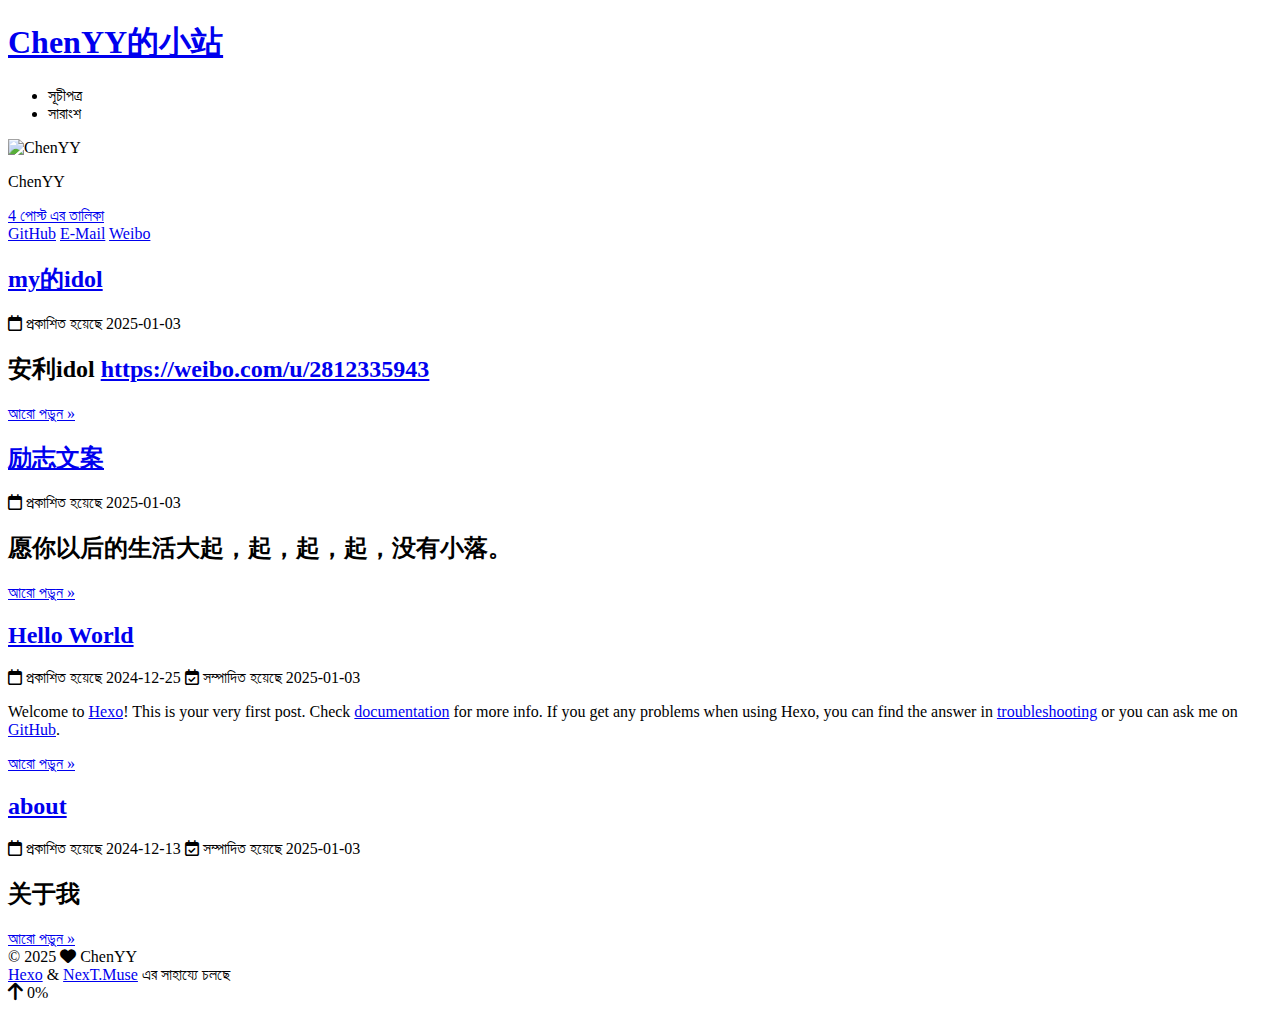
==== index.html @ f6381405 "Site updated: 2025-01-03 18:19:26" ====
<!DOCTYPE html>
<html lang="zh-Hans">
<head>
  <meta charset="UTF-8">
<meta name="viewport" content="width=device-width">
<meta name="theme-color" content="#222"><meta name="generator" content="Hexo 7.3.0">

  <link rel="apple-touch-icon" sizes="180x180" href="/yuan.github.io/images/apple-touch-icon-next.png">
  <link rel="icon" type="image/png" sizes="32x32" href="/yuan.github.io/images/favicon-32x32-next.png">
  <link rel="icon" type="image/png" sizes="16x16" href="/yuan.github.io/images/favicon-16x16-next.png">
  <link rel="mask-icon" href="/yuan.github.io/images/logo.svg" color="#222">

<link rel="stylesheet" href="/yuan.github.io/css/main.css">



<link rel="stylesheet" href="https://cdnjs.cloudflare.com/ajax/libs/font-awesome/6.7.2/css/all.min.css" integrity="sha256-dABdfBfUoC8vJUBOwGVdm8L9qlMWaHTIfXt+7GnZCIo=" crossorigin="anonymous">
  <link rel="stylesheet" href="https://cdnjs.cloudflare.com/ajax/libs/animate.css/3.1.1/animate.min.css" integrity="sha256-PR7ttpcvz8qrF57fur/yAx1qXMFJeJFiA6pSzWi0OIE=" crossorigin="anonymous">

<script class="next-config" data-name="main" type="application/json">{"hostname":"chenyy09.github.io","root":"/yuan.github.io/","images":"/yuan.github.io/images","scheme":"Muse","darkmode":false,"version":"8.22.0","exturl":false,"sidebar":{"position":"left","width_expanded":320,"width_dual_column":240,"display":"post","padding":18,"offset":12},"hljswrap":true,"copycode":{"enable":false,"style":null},"fold":{"enable":false,"height":500},"bookmark":{"enable":false,"color":"#222","save":"auto"},"mediumzoom":false,"lazyload":false,"pangu":false,"comments":{"style":"tabs","active":null,"storage":true,"lazyload":false,"nav":null},"stickytabs":false,"motion":{"enable":true,"async":false,"duration":200,"transition":{"menu_item":"fadeInDown","post_block":"fadeIn","post_header":"fadeInDown","post_body":"fadeInDown","coll_header":"fadeInLeft","sidebar":"fadeInUp"}},"i18n":{"placeholder":"সার্চ করা হচ্ছে...","empty":"আমরা উক্ত অনুসন্ধানের জন্য কোন ফলাফল খুঁজে পাইনি: ${query}","hits_time":"${hits} টি ফলাফল ${time} মিলিসেকেন্ড এ পাওয়া গেছে","hits":"${hits} টি ফলাফল পাওয়া গেছে"}}</script><script src="/yuan.github.io/js/config.js"></script>

    <meta property="og:type" content="website">
<meta property="og:title" content="ChenYY的小站">
<meta property="og:url" content="https://chenyy09.github.io/yuan.github.io/index.html">
<meta property="og:site_name" content="ChenYY的小站">
<meta property="og:locale">
<meta property="article:author" content="ChenYY">
<meta name="twitter:card" content="summary">


<link rel="canonical" href="https://chenyy09.github.io/yuan.github.io/">


<script class="next-config" data-name="page" type="application/json">{"sidebar":"","isHome":true,"isPost":false,"lang":"zh-Hans","comments":"","permalink":"","path":"index.html","title":""}</script>

<script class="next-config" data-name="calendar" type="application/json">""</script>
<title>ChenYY的小站</title>
  








  <noscript>
    <link rel="stylesheet" href="/yuan.github.io/css/noscript.css">
  </noscript>
</head>

<body itemscope itemtype="http://schema.org/WebPage" class="use-motion">
  <div class="headband"></div>

  <main class="main">
    <div class="column">
      <header class="header" itemscope itemtype="http://schema.org/WPHeader"><div class="site-brand-container">
  <div class="site-nav-toggle">
    <div class="toggle" aria-label="নেভিগেশন বারের দৃশ্যমানতা টগল করুন" role="button">
    </div>
  </div>

  <div class="site-meta">

    <a href="/yuan.github.io/" class="brand" rel="start">
      <i class="logo-line"></i>
      <h1 class="site-title">ChenYY的小站</h1>
      <i class="logo-line"></i>
    </a>
  </div>

  <div class="site-nav-right">
    <div class="toggle popup-trigger" aria-label="সার্চ" role="button">
    </div>
  </div>
</div>







</header>
        
  
  <aside class="sidebar">

    <div class="sidebar-inner sidebar-overview-active">
      <ul class="sidebar-nav">
        <li class="sidebar-nav-toc">
          সূচীপত্র
        </li>
        <li class="sidebar-nav-overview">
          সারাংশ
        </li>
      </ul>

      <div class="sidebar-panel-container">
        <!--noindex-->
        <div class="post-toc-wrap sidebar-panel">
        </div>
        <!--/noindex-->

        <div class="site-overview-wrap sidebar-panel">
          <div class="site-author animated" itemprop="author" itemscope itemtype="http://schema.org/Person">
    <img class="site-author-image" itemprop="image" alt="ChenYY"
      src="https://ts1.cn.mm.bing.net/th/id/R-C.2548968772ffd3b7709c6357e5995160?rik=UJaYEKoxGTm7ww&riu=http%3a%2f%2fn.sinaimg.cn%2fsinakd20220111ac%2f657%2fw640h817%2f20220111%2f3fe1-9aa5aa2b5a6e848adb8f127dd4310e69.jpg&ehk=AjWO5fGdd36e2ZVW%2bHSvYr0Z5hC%2fNuRxk8LeqzUc99s%3d&risl=&pid=ImgRaw&r=0">
  <p class="site-author-name" itemprop="name">ChenYY</p>
  <div class="site-description" itemprop="description"></div>
</div>
<div class="site-state-wrap animated">
  <nav class="site-state">
      <div class="site-state-item site-state-posts">
        <a href="/yuan.github.io/archives/">
          <span class="site-state-item-count">4</span>
          <span class="site-state-item-name">পোস্ট এর তালিকা</span>
        </a>
      </div>
  </nav>
</div>
  <div class="links-of-author animated">
      <span class="links-of-author-item">
        <a href="https://github.com/ChenYY09/yuan.github.io" title="GitHub → https:&#x2F;&#x2F;github.com&#x2F;ChenYY09&#x2F;yuan.github.io" rel="noopener me" target="_blank">GitHub</a>
      </span>
      <span class="links-of-author-item">
        <a href="https://mail.qq.com/" title="E-Mail → https:&#x2F;&#x2F;mail.qq.com&#x2F;" rel="noopener me" target="_blank">E-Mail</a>
      </span>
      <span class="links-of-author-item">
        <a href="https://weibo.com/newlogin?tabtype=weibo&gid=102803&openLoginLayer=0&url=" title="Weibo → https:&#x2F;&#x2F;weibo.com&#x2F;newlogin?tabtype&#x3D;weibo&amp;gid&#x3D;102803&amp;openLoginLayer&#x3D;0&amp;url&#x3D;" rel="noopener me" target="_blank">Weibo</a>
      </span>
  </div>

        </div>
      </div>
    </div>

    
  </aside>


    </div>

    <div class="main-inner index posts-expand">

    


<div class="post-block">
  
  

  <article itemscope itemtype="http://schema.org/Article" class="post-content" lang="">
    <link itemprop="mainEntityOfPage" href="https://chenyy09.github.io/yuan.github.io/2025/01/03/my%E7%9A%84idol/">

    <span hidden itemprop="author" itemscope itemtype="http://schema.org/Person">
      <meta itemprop="image" content="https://ts1.cn.mm.bing.net/th/id/R-C.2548968772ffd3b7709c6357e5995160?rik=UJaYEKoxGTm7ww&riu=http%3a%2f%2fn.sinaimg.cn%2fsinakd20220111ac%2f657%2fw640h817%2f20220111%2f3fe1-9aa5aa2b5a6e848adb8f127dd4310e69.jpg&ehk=AjWO5fGdd36e2ZVW%2bHSvYr0Z5hC%2fNuRxk8LeqzUc99s%3d&risl=&pid=ImgRaw&r=0">
      <meta itemprop="name" content="ChenYY">
    </span>

    <span hidden itemprop="publisher" itemscope itemtype="http://schema.org/Organization">
      <meta itemprop="name" content="ChenYY的小站">
      <meta itemprop="description" content="">
    </span>

    <span hidden itemprop="post" itemscope itemtype="http://schema.org/CreativeWork">
      <meta itemprop="name" content="undefined | ChenYY的小站">
      <meta itemprop="description" content="">
    </span>
      <header class="post-header">
        <h2 class="post-title" itemprop="name headline">
          <a href="/yuan.github.io/2025/01/03/my%E7%9A%84idol/" class="post-title-link" itemprop="url">my的idol</a>
        </h2>

        <div class="post-meta-container">
          <div class="post-meta">
    <span class="post-meta-item">
      <span class="post-meta-item-icon">
        <i class="far fa-calendar"></i>
      </span>
      <span class="post-meta-item-text">প্রকাশিত হয়েছে</span>
      

      <time title="তৈরি করা হয়েছেঃ 2025-01-03 17:43:31 / পরিমার্জন করা হয়েছেঃ 17:58:59" itemprop="dateCreated datePublished" datetime="2025-01-03T17:43:31+08:00">2025-01-03</time>
    </span>

  
</div>

        </div>
      </header>

    
    
    
    <div class="post-body" itemprop="articleBody">
          <h2 id="安利idol-https-weibo-com-u-2812335943"><a href="#安利idol-https-weibo-com-u-2812335943" class="headerlink" title="安利idol https://weibo.com/u/2812335943"></a>安利idol <a target="_blank" rel="noopener" href="https://weibo.com/u/2812335943">https://weibo.com/u/2812335943</a></h2>
          <!--noindex-->
            <div class="post-button">
              <a class="btn" href="/yuan.github.io/2025/01/03/my%E7%9A%84idol/#more" rel="contents">
                আরো পড়ুন &raquo;
              </a>
            </div>
          <!--/noindex-->
        
      
    </div>

    
    
    

    <footer class="post-footer">
        <div class="post-eof"></div>
      
    </footer>
  </article>
</div>




    


<div class="post-block">
  
  

  <article itemscope itemtype="http://schema.org/Article" class="post-content" lang="">
    <link itemprop="mainEntityOfPage" href="https://chenyy09.github.io/yuan.github.io/2025/01/03/my/">

    <span hidden itemprop="author" itemscope itemtype="http://schema.org/Person">
      <meta itemprop="image" content="https://ts1.cn.mm.bing.net/th/id/R-C.2548968772ffd3b7709c6357e5995160?rik=UJaYEKoxGTm7ww&riu=http%3a%2f%2fn.sinaimg.cn%2fsinakd20220111ac%2f657%2fw640h817%2f20220111%2f3fe1-9aa5aa2b5a6e848adb8f127dd4310e69.jpg&ehk=AjWO5fGdd36e2ZVW%2bHSvYr0Z5hC%2fNuRxk8LeqzUc99s%3d&risl=&pid=ImgRaw&r=0">
      <meta itemprop="name" content="ChenYY">
    </span>

    <span hidden itemprop="publisher" itemscope itemtype="http://schema.org/Organization">
      <meta itemprop="name" content="ChenYY的小站">
      <meta itemprop="description" content="">
    </span>

    <span hidden itemprop="post" itemscope itemtype="http://schema.org/CreativeWork">
      <meta itemprop="name" content="undefined | ChenYY的小站">
      <meta itemprop="description" content="">
    </span>
      <header class="post-header">
        <h2 class="post-title" itemprop="name headline">
          <a href="/yuan.github.io/2025/01/03/my/" class="post-title-link" itemprop="url">励志文案</a>
        </h2>

        <div class="post-meta-container">
          <div class="post-meta">
    <span class="post-meta-item">
      <span class="post-meta-item-icon">
        <i class="far fa-calendar"></i>
      </span>
      <span class="post-meta-item-text">প্রকাশিত হয়েছে</span>
      

      <time title="তৈরি করা হয়েছেঃ 2025-01-03 17:41:57 / পরিমার্জন করা হয়েছেঃ 18:04:24" itemprop="dateCreated datePublished" datetime="2025-01-03T17:41:57+08:00">2025-01-03</time>
    </span>

  
</div>

        </div>
      </header>

    
    
    
    <div class="post-body" itemprop="articleBody">
          <h2 id="愿你以后的生活大起，起，起，起，没有小落。"><a href="#愿你以后的生活大起，起，起，起，没有小落。" class="headerlink" title="愿你以后的生活大起，起，起，起，没有小落。"></a>愿你以后的生活大起，起，起，起，没有小落。</h2>
          <!--noindex-->
            <div class="post-button">
              <a class="btn" href="/yuan.github.io/2025/01/03/my/#more" rel="contents">
                আরো পড়ুন &raquo;
              </a>
            </div>
          <!--/noindex-->
        
      
    </div>

    
    
    

    <footer class="post-footer">
        <div class="post-eof"></div>
      
    </footer>
  </article>
</div>




    


<div class="post-block">
  
  

  <article itemscope itemtype="http://schema.org/Article" class="post-content" lang="">
    <link itemprop="mainEntityOfPage" href="https://chenyy09.github.io/yuan.github.io/2024/12/25/hello-world/">

    <span hidden itemprop="author" itemscope itemtype="http://schema.org/Person">
      <meta itemprop="image" content="https://ts1.cn.mm.bing.net/th/id/R-C.2548968772ffd3b7709c6357e5995160?rik=UJaYEKoxGTm7ww&riu=http%3a%2f%2fn.sinaimg.cn%2fsinakd20220111ac%2f657%2fw640h817%2f20220111%2f3fe1-9aa5aa2b5a6e848adb8f127dd4310e69.jpg&ehk=AjWO5fGdd36e2ZVW%2bHSvYr0Z5hC%2fNuRxk8LeqzUc99s%3d&risl=&pid=ImgRaw&r=0">
      <meta itemprop="name" content="ChenYY">
    </span>

    <span hidden itemprop="publisher" itemscope itemtype="http://schema.org/Organization">
      <meta itemprop="name" content="ChenYY的小站">
      <meta itemprop="description" content="">
    </span>

    <span hidden itemprop="post" itemscope itemtype="http://schema.org/CreativeWork">
      <meta itemprop="name" content="undefined | ChenYY的小站">
      <meta itemprop="description" content="">
    </span>
      <header class="post-header">
        <h2 class="post-title" itemprop="name headline">
          <a href="/yuan.github.io/2024/12/25/hello-world/" class="post-title-link" itemprop="url">Hello World</a>
        </h2>

        <div class="post-meta-container">
          <div class="post-meta">
    <span class="post-meta-item">
      <span class="post-meta-item-icon">
        <i class="far fa-calendar"></i>
      </span>
      <span class="post-meta-item-text">প্রকাশিত হয়েছে</span>

      <time title="তৈরি করা হয়েছেঃ 2024-12-25 15:36:40" itemprop="dateCreated datePublished" datetime="2024-12-25T15:36:40+08:00">2024-12-25</time>
    </span>
    <span class="post-meta-item">
      <span class="post-meta-item-icon">
        <i class="far fa-calendar-check"></i>
      </span>
      <span class="post-meta-item-text">সম্পাদিত হয়েছে</span>
      <time title="পরিমার্জন করা হয়েছেঃ 2025-01-03 17:40:15" itemprop="dateModified" datetime="2025-01-03T17:40:15+08:00">2025-01-03</time>
    </span>

  
</div>

        </div>
      </header>

    
    
    
    <div class="post-body" itemprop="articleBody">
          <p>Welcome to <a target="_blank" rel="noopener" href="https://hexo.io/">Hexo</a>! This is your very first post. Check <a target="_blank" rel="noopener" href="https://hexo.io/docs/">documentation</a> for more info. If you get any problems when using Hexo, you can find the answer in <a target="_blank" rel="noopener" href="https://hexo.io/docs/troubleshooting.html">troubleshooting</a> or you can ask me on <a target="_blank" rel="noopener" href="https://github.com/hexojs/hexo/issues">GitHub</a>.</p>
          <!--noindex-->
            <div class="post-button">
              <a class="btn" href="/yuan.github.io/2024/12/25/hello-world/#more" rel="contents">
                আরো পড়ুন &raquo;
              </a>
            </div>
          <!--/noindex-->
        
      
    </div>

    
    
    

    <footer class="post-footer">
        <div class="post-eof"></div>
      
    </footer>
  </article>
</div>




    


<div class="post-block">
  
  

  <article itemscope itemtype="http://schema.org/Article" class="post-content" lang="">
    <link itemprop="mainEntityOfPage" href="https://chenyy09.github.io/yuan.github.io/2024/12/13/index/">

    <span hidden itemprop="author" itemscope itemtype="http://schema.org/Person">
      <meta itemprop="image" content="https://ts1.cn.mm.bing.net/th/id/R-C.2548968772ffd3b7709c6357e5995160?rik=UJaYEKoxGTm7ww&riu=http%3a%2f%2fn.sinaimg.cn%2fsinakd20220111ac%2f657%2fw640h817%2f20220111%2f3fe1-9aa5aa2b5a6e848adb8f127dd4310e69.jpg&ehk=AjWO5fGdd36e2ZVW%2bHSvYr0Z5hC%2fNuRxk8LeqzUc99s%3d&risl=&pid=ImgRaw&r=0">
      <meta itemprop="name" content="ChenYY">
    </span>

    <span hidden itemprop="publisher" itemscope itemtype="http://schema.org/Organization">
      <meta itemprop="name" content="ChenYY的小站">
      <meta itemprop="description" content="">
    </span>

    <span hidden itemprop="post" itemscope itemtype="http://schema.org/CreativeWork">
      <meta itemprop="name" content="undefined | ChenYY的小站">
      <meta itemprop="description" content="">
    </span>
      <header class="post-header">
        <h2 class="post-title" itemprop="name headline">
          <a href="/yuan.github.io/2024/12/13/index/" class="post-title-link" itemprop="url">about</a>
        </h2>

        <div class="post-meta-container">
          <div class="post-meta">
    <span class="post-meta-item">
      <span class="post-meta-item-icon">
        <i class="far fa-calendar"></i>
      </span>
      <span class="post-meta-item-text">প্রকাশিত হয়েছে</span>

      <time title="তৈরি করা হয়েছেঃ 2024-12-13 10:37:00" itemprop="dateCreated datePublished" datetime="2024-12-13T10:37:00+08:00">2024-12-13</time>
    </span>
    <span class="post-meta-item">
      <span class="post-meta-item-icon">
        <i class="far fa-calendar-check"></i>
      </span>
      <span class="post-meta-item-text">সম্পাদিত হয়েছে</span>
      <time title="পরিমার্জন করা হয়েছেঃ 2025-01-03 17:39:21" itemprop="dateModified" datetime="2025-01-03T17:39:21+08:00">2025-01-03</time>
    </span>

  
</div>

        </div>
      </header>

    
    
    
    <div class="post-body" itemprop="articleBody">
          <h2 id="关于我"><a href="#关于我" class="headerlink" title="关于我"></a>关于我</h2>
          <!--noindex-->
            <div class="post-button">
              <a class="btn" href="/yuan.github.io/2024/12/13/index/#more" rel="contents">
                আরো পড়ুন &raquo;
              </a>
            </div>
          <!--/noindex-->
        
      
    </div>

    
    
    

    <footer class="post-footer">
        <div class="post-eof"></div>
      
    </footer>
  </article>
</div>





</div>
  </main>

  <footer class="footer">
    <div class="footer-inner">

  <div class="copyright">
    &copy; 
    <span itemprop="copyrightYear">2025</span>
    <span class="with-love">
      <i class="fa fa-heart"></i>
    </span>
    <span class="author" itemprop="copyrightHolder">ChenYY</span>
  </div>
  <div class="powered-by"><a href="https://hexo.io/" rel="noopener" target="_blank">Hexo</a> & <a href="https://theme-next.js.org/muse/" rel="noopener" target="_blank">NexT.Muse</a> এর সাহায্যে চলছে
  </div>

    </div>
  </footer>

  
  <div class="toggle sidebar-toggle" role="button">
    <span class="toggle-line"></span>
    <span class="toggle-line"></span>
    <span class="toggle-line"></span>
  </div>
  <div class="sidebar-dimmer"></div>
  <div class="back-to-top" role="button" aria-label="উপরে ফিরে যান">
    <i class="fa fa-arrow-up fa-lg"></i>
    <span>0%</span>
  </div>

<noscript>
  <div class="noscript-warning">Theme NexT works best with JavaScript enabled</div>
</noscript>


  
  <script size="300" alpha="0.6" zIndex="-1" src="https://cdnjs.cloudflare.com/ajax/libs/ribbon.js/1.0.2/ribbon.min.js"></script>
  <script src="https://cdnjs.cloudflare.com/ajax/libs/animejs/3.2.1/anime.min.js" integrity="sha256-XL2inqUJaslATFnHdJOi9GfQ60on8Wx1C2H8DYiN1xY=" crossorigin="anonymous"></script>
<script src="/yuan.github.io/js/comments.js"></script><script src="/yuan.github.io/js/utils.js"></script><script src="/yuan.github.io/js/motion.js"></script><script src="/yuan.github.io/js/sidebar.js"></script><script src="/yuan.github.io/js/next-boot.js"></script>

  






  





</body>
</html>
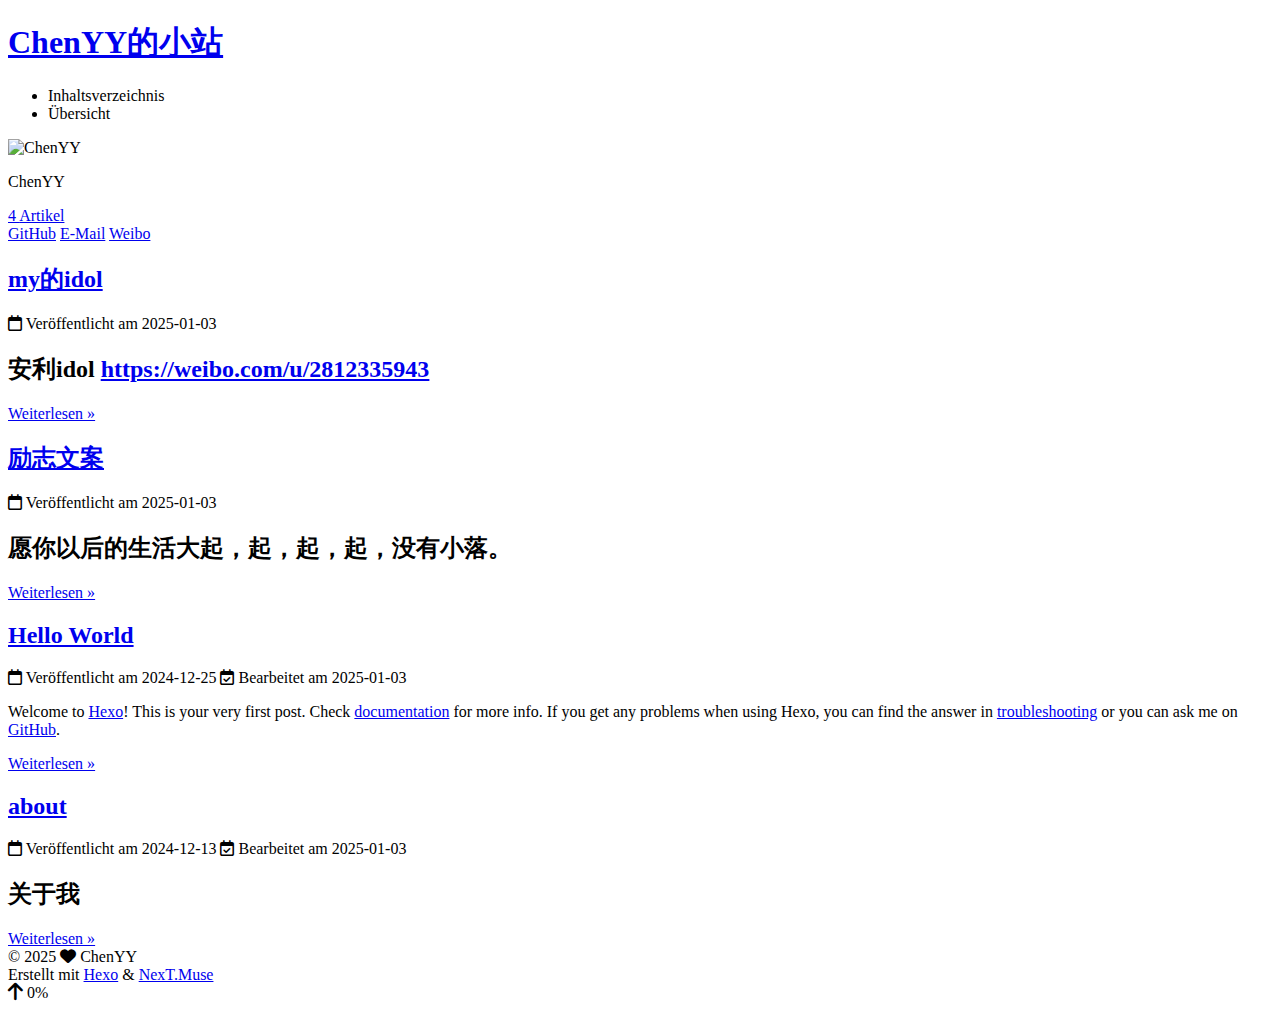
==== commit 4dbe6676: "Site updated: 2025-01-03 18:21:12" ====
--- a/index.html
+++ b/index.html
@@ -17,7 +17,7 @@
 <link rel="stylesheet" href="https://cdnjs.cloudflare.com/ajax/libs/font-awesome/6.7.2/css/all.min.css" integrity="sha256-dABdfBfUoC8vJUBOwGVdm8L9qlMWaHTIfXt+7GnZCIo=" crossorigin="anonymous">
   <link rel="stylesheet" href="https://cdnjs.cloudflare.com/ajax/libs/animate.css/3.1.1/animate.min.css" integrity="sha256-PR7ttpcvz8qrF57fur/yAx1qXMFJeJFiA6pSzWi0OIE=" crossorigin="anonymous">
 
-<script class="next-config" data-name="main" type="application/json">{"hostname":"chenyy09.github.io","root":"/yuan.github.io/","images":"/yuan.github.io/images","scheme":"Muse","darkmode":false,"version":"8.22.0","exturl":false,"sidebar":{"position":"left","width_expanded":320,"width_dual_column":240,"display":"post","padding":18,"offset":12},"hljswrap":true,"copycode":{"enable":false,"style":null},"fold":{"enable":false,"height":500},"bookmark":{"enable":false,"color":"#222","save":"auto"},"mediumzoom":false,"lazyload":false,"pangu":false,"comments":{"style":"tabs","active":null,"storage":true,"lazyload":false,"nav":null},"stickytabs":false,"motion":{"enable":true,"async":false,"duration":200,"transition":{"menu_item":"fadeInDown","post_block":"fadeIn","post_header":"fadeInDown","post_body":"fadeInDown","coll_header":"fadeInLeft","sidebar":"fadeInUp"}},"i18n":{"placeholder":"সার্চ করা হচ্ছে...","empty":"আমরা উক্ত অনুসন্ধানের জন্য কোন ফলাফল খুঁজে পাইনি: ${query}","hits_time":"${hits} টি ফলাফল ${time} মিলিসেকেন্ড এ পাওয়া গেছে","hits":"${hits} টি ফলাফল পাওয়া গেছে"}}</script><script src="/yuan.github.io/js/config.js"></script>
+<script class="next-config" data-name="main" type="application/json">{"hostname":"chenyy09.github.io","root":"/yuan.github.io/","images":"/yuan.github.io/images","scheme":"Muse","darkmode":false,"version":"8.22.0","exturl":false,"sidebar":{"position":"left","width_expanded":320,"width_dual_column":240,"display":"post","padding":18,"offset":12},"hljswrap":true,"copycode":{"enable":false,"style":null},"fold":{"enable":false,"height":500},"bookmark":{"enable":false,"color":"#222","save":"auto"},"mediumzoom":false,"lazyload":false,"pangu":false,"comments":{"style":"tabs","active":null,"storage":true,"lazyload":false,"nav":null},"stickytabs":false,"motion":{"enable":true,"async":false,"duration":200,"transition":{"menu_item":"fadeInDown","post_block":"fadeIn","post_header":"fadeInDown","post_body":"fadeInDown","coll_header":"fadeInLeft","sidebar":"fadeInUp"}},"i18n":{"placeholder":"Suche...","empty":"We didn't find any results for the search: ${query}","hits_time":"${hits} results found in ${time} ms","hits":"${hits} results found"}}</script><script src="/yuan.github.io/js/config.js"></script>
 
     <meta property="og:type" content="website">
 <meta property="og:title" content="ChenYY的小站">
@@ -56,7 +56,7 @@
     <div class="column">
       <header class="header" itemscope itemtype="http://schema.org/WPHeader"><div class="site-brand-container">
   <div class="site-nav-toggle">
-    <div class="toggle" aria-label="নেভিগেশন বারের দৃশ্যমানতা টগল করুন" role="button">
+    <div class="toggle" aria-label="Navigationsleiste an/ausschalten" role="button">
     </div>
   </div>
 
@@ -70,7 +70,7 @@
   </div>
 
   <div class="site-nav-right">
-    <div class="toggle popup-trigger" aria-label="সার্চ" role="button">
+    <div class="toggle popup-trigger" aria-label="Suche" role="button">
     </div>
   </div>
 </div>
@@ -89,10 +89,10 @@
     <div class="sidebar-inner sidebar-overview-active">
       <ul class="sidebar-nav">
         <li class="sidebar-nav-toc">
-          সূচীপত্র
+          Inhaltsverzeichnis
         </li>
         <li class="sidebar-nav-overview">
-          সারাংশ
+          Übersicht
         </li>
       </ul>
 
@@ -114,7 +114,7 @@
       <div class="site-state-item site-state-posts">
         <a href="/yuan.github.io/archives/">
           <span class="site-state-item-count">4</span>
-          <span class="site-state-item-name">পোস্ট এর তালিকা</span>
+          <span class="site-state-item-name">Artikel</span>
         </a>
       </div>
   </nav>
@@ -178,10 +178,10 @@
       <span class="post-meta-item-icon">
         <i class="far fa-calendar"></i>
       </span>
-      <span class="post-meta-item-text">প্রকাশিত হয়েছে</span>
-      
-
-      <time title="তৈরি করা হয়েছেঃ 2025-01-03 17:43:31 / পরিমার্জন করা হয়েছেঃ 17:58:59" itemprop="dateCreated datePublished" datetime="2025-01-03T17:43:31+08:00">2025-01-03</time>
+      <span class="post-meta-item-text">Veröffentlicht am</span>
+      
+
+      <time title="Erstellt: 2025-01-03 17:43:31 / Geändert am: 17:58:59" itemprop="dateCreated datePublished" datetime="2025-01-03T17:43:31+08:00">2025-01-03</time>
     </span>
 
   
@@ -198,7 +198,7 @@
           <!--noindex-->
             <div class="post-button">
               <a class="btn" href="/yuan.github.io/2025/01/03/my%E7%9A%84idol/#more" rel="contents">
-                আরো পড়ুন &raquo;
+                Weiterlesen &raquo;
               </a>
             </div>
           <!--/noindex-->
@@ -255,10 +255,10 @@
       <span class="post-meta-item-icon">
         <i class="far fa-calendar"></i>
       </span>
-      <span class="post-meta-item-text">প্রকাশিত হয়েছে</span>
-      
-
-      <time title="তৈরি করা হয়েছেঃ 2025-01-03 17:41:57 / পরিমার্জন করা হয়েছেঃ 18:04:24" itemprop="dateCreated datePublished" datetime="2025-01-03T17:41:57+08:00">2025-01-03</time>
+      <span class="post-meta-item-text">Veröffentlicht am</span>
+      
+
+      <time title="Erstellt: 2025-01-03 17:41:57 / Geändert am: 18:04:24" itemprop="dateCreated datePublished" datetime="2025-01-03T17:41:57+08:00">2025-01-03</time>
     </span>
 
   
@@ -275,7 +275,7 @@
           <!--noindex-->
             <div class="post-button">
               <a class="btn" href="/yuan.github.io/2025/01/03/my/#more" rel="contents">
-                আরো পড়ুন &raquo;
+                Weiterlesen &raquo;
               </a>
             </div>
           <!--/noindex-->
@@ -332,16 +332,16 @@
       <span class="post-meta-item-icon">
         <i class="far fa-calendar"></i>
       </span>
-      <span class="post-meta-item-text">প্রকাশিত হয়েছে</span>
-
-      <time title="তৈরি করা হয়েছেঃ 2024-12-25 15:36:40" itemprop="dateCreated datePublished" datetime="2024-12-25T15:36:40+08:00">2024-12-25</time>
+      <span class="post-meta-item-text">Veröffentlicht am</span>
+
+      <time title="Erstellt: 2024-12-25 15:36:40" itemprop="dateCreated datePublished" datetime="2024-12-25T15:36:40+08:00">2024-12-25</time>
     </span>
     <span class="post-meta-item">
       <span class="post-meta-item-icon">
         <i class="far fa-calendar-check"></i>
       </span>
-      <span class="post-meta-item-text">সম্পাদিত হয়েছে</span>
-      <time title="পরিমার্জন করা হয়েছেঃ 2025-01-03 17:40:15" itemprop="dateModified" datetime="2025-01-03T17:40:15+08:00">2025-01-03</time>
+      <span class="post-meta-item-text">Bearbeitet am</span>
+      <time title="Geändert am: 2025-01-03 17:40:15" itemprop="dateModified" datetime="2025-01-03T17:40:15+08:00">2025-01-03</time>
     </span>
 
   
@@ -358,7 +358,7 @@
           <!--noindex-->
             <div class="post-button">
               <a class="btn" href="/yuan.github.io/2024/12/25/hello-world/#more" rel="contents">
-                আরো পড়ুন &raquo;
+                Weiterlesen &raquo;
               </a>
             </div>
           <!--/noindex-->
@@ -415,16 +415,16 @@
       <span class="post-meta-item-icon">
         <i class="far fa-calendar"></i>
       </span>
-      <span class="post-meta-item-text">প্রকাশিত হয়েছে</span>
-
-      <time title="তৈরি করা হয়েছেঃ 2024-12-13 10:37:00" itemprop="dateCreated datePublished" datetime="2024-12-13T10:37:00+08:00">2024-12-13</time>
+      <span class="post-meta-item-text">Veröffentlicht am</span>
+
+      <time title="Erstellt: 2024-12-13 10:37:00" itemprop="dateCreated datePublished" datetime="2024-12-13T10:37:00+08:00">2024-12-13</time>
     </span>
     <span class="post-meta-item">
       <span class="post-meta-item-icon">
         <i class="far fa-calendar-check"></i>
       </span>
-      <span class="post-meta-item-text">সম্পাদিত হয়েছে</span>
-      <time title="পরিমার্জন করা হয়েছেঃ 2025-01-03 17:39:21" itemprop="dateModified" datetime="2025-01-03T17:39:21+08:00">2025-01-03</time>
+      <span class="post-meta-item-text">Bearbeitet am</span>
+      <time title="Geändert am: 2025-01-03 17:39:21" itemprop="dateModified" datetime="2025-01-03T17:39:21+08:00">2025-01-03</time>
     </span>
 
   
@@ -441,7 +441,7 @@
           <!--noindex-->
             <div class="post-button">
               <a class="btn" href="/yuan.github.io/2024/12/13/index/#more" rel="contents">
-                আরো পড়ুন &raquo;
+                Weiterlesen &raquo;
               </a>
             </div>
           <!--/noindex-->
@@ -478,7 +478,7 @@
     </span>
     <span class="author" itemprop="copyrightHolder">ChenYY</span>
   </div>
-  <div class="powered-by"><a href="https://hexo.io/" rel="noopener" target="_blank">Hexo</a> & <a href="https://theme-next.js.org/muse/" rel="noopener" target="_blank">NexT.Muse</a> এর সাহায্যে চলছে
+  <div class="powered-by">Erstellt mit  <a href="https://hexo.io/" rel="noopener" target="_blank">Hexo</a> & <a href="https://theme-next.js.org/muse/" rel="noopener" target="_blank">NexT.Muse</a>
   </div>
 
     </div>
@@ -491,7 +491,7 @@
     <span class="toggle-line"></span>
   </div>
   <div class="sidebar-dimmer"></div>
-  <div class="back-to-top" role="button" aria-label="উপরে ফিরে যান">
+  <div class="back-to-top" role="button" aria-label="Back to top">
     <i class="fa fa-arrow-up fa-lg"></i>
     <span>0%</span>
   </div>
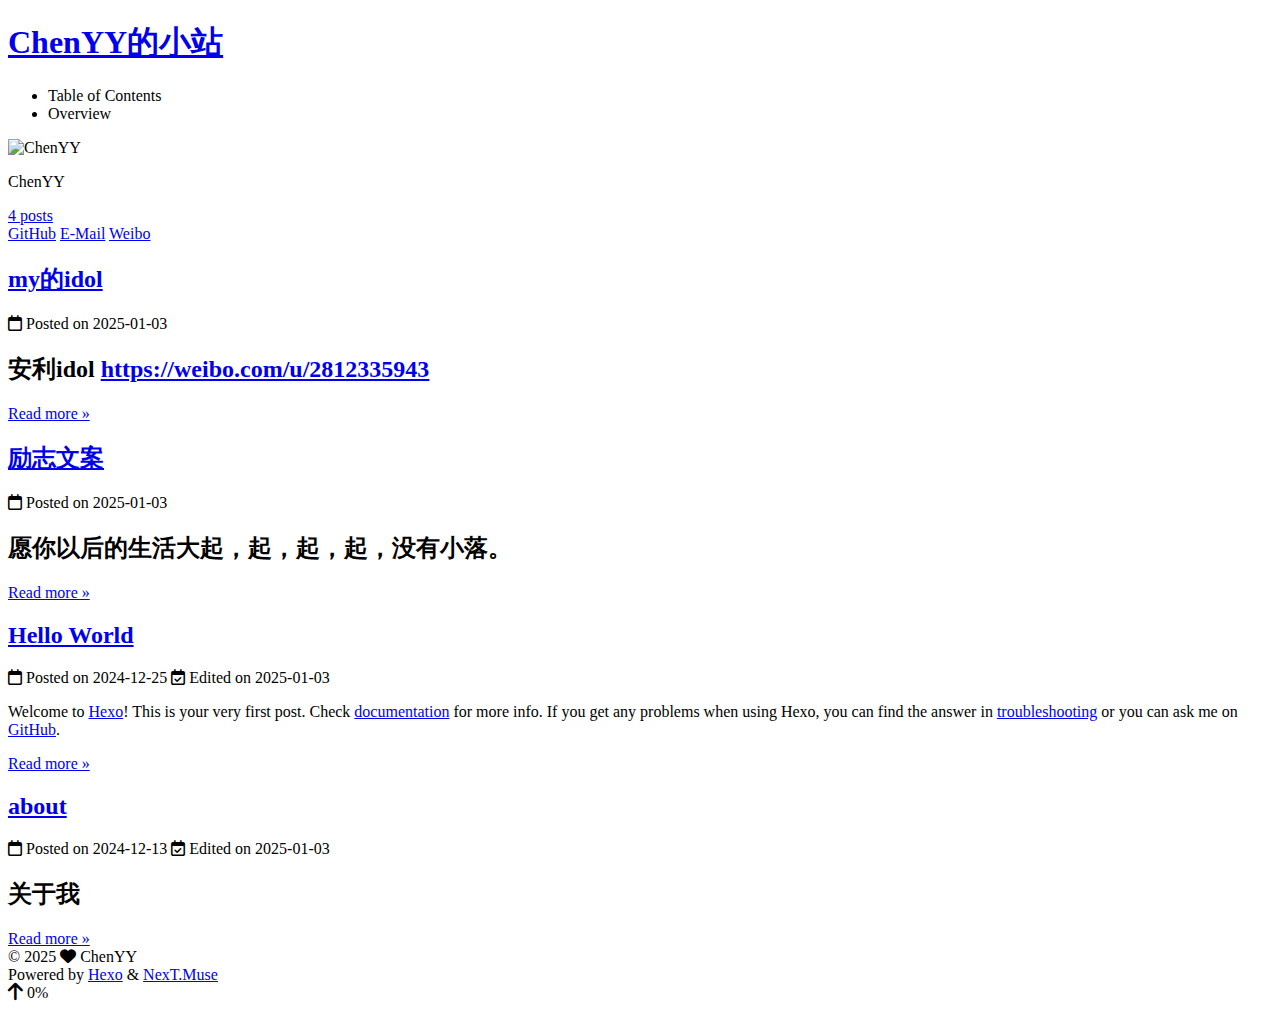
==== commit 346cd85c: "Site updated: 2025-01-03 18:22:45" ====
--- a/index.html
+++ b/index.html
@@ -1,5 +1,5 @@
 <!DOCTYPE html>
-<html lang="zh-Hans">
+<html lang="en">
 <head>
   <meta charset="UTF-8">
 <meta name="viewport" content="width=device-width">
@@ -17,13 +17,13 @@
 <link rel="stylesheet" href="https://cdnjs.cloudflare.com/ajax/libs/font-awesome/6.7.2/css/all.min.css" integrity="sha256-dABdfBfUoC8vJUBOwGVdm8L9qlMWaHTIfXt+7GnZCIo=" crossorigin="anonymous">
   <link rel="stylesheet" href="https://cdnjs.cloudflare.com/ajax/libs/animate.css/3.1.1/animate.min.css" integrity="sha256-PR7ttpcvz8qrF57fur/yAx1qXMFJeJFiA6pSzWi0OIE=" crossorigin="anonymous">
 
-<script class="next-config" data-name="main" type="application/json">{"hostname":"chenyy09.github.io","root":"/yuan.github.io/","images":"/yuan.github.io/images","scheme":"Muse","darkmode":false,"version":"8.22.0","exturl":false,"sidebar":{"position":"left","width_expanded":320,"width_dual_column":240,"display":"post","padding":18,"offset":12},"hljswrap":true,"copycode":{"enable":false,"style":null},"fold":{"enable":false,"height":500},"bookmark":{"enable":false,"color":"#222","save":"auto"},"mediumzoom":false,"lazyload":false,"pangu":false,"comments":{"style":"tabs","active":null,"storage":true,"lazyload":false,"nav":null},"stickytabs":false,"motion":{"enable":true,"async":false,"duration":200,"transition":{"menu_item":"fadeInDown","post_block":"fadeIn","post_header":"fadeInDown","post_body":"fadeInDown","coll_header":"fadeInLeft","sidebar":"fadeInUp"}},"i18n":{"placeholder":"Suche...","empty":"We didn't find any results for the search: ${query}","hits_time":"${hits} results found in ${time} ms","hits":"${hits} results found"}}</script><script src="/yuan.github.io/js/config.js"></script>
+<script class="next-config" data-name="main" type="application/json">{"hostname":"chenyy09.github.io","root":"/yuan.github.io/","images":"/yuan.github.io/images","scheme":"Muse","darkmode":false,"version":"8.22.0","exturl":false,"sidebar":{"position":"left","width_expanded":320,"width_dual_column":240,"display":"post","padding":18,"offset":12},"hljswrap":true,"copycode":{"enable":false,"style":null},"fold":{"enable":false,"height":500},"bookmark":{"enable":false,"color":"#222","save":"auto"},"mediumzoom":false,"lazyload":false,"pangu":false,"comments":{"style":"tabs","active":null,"storage":true,"lazyload":false,"nav":null},"stickytabs":false,"motion":{"enable":true,"async":false,"duration":200,"transition":{"menu_item":"fadeInDown","post_block":"fadeIn","post_header":"fadeInDown","post_body":"fadeInDown","coll_header":"fadeInLeft","sidebar":"fadeInUp"}},"i18n":{"placeholder":"Searching...","empty":"We didn't find any results for the search: ${query}","hits_time":"${hits} results found in ${time} ms","hits":"${hits} results found"}}</script><script src="/yuan.github.io/js/config.js"></script>
 
     <meta property="og:type" content="website">
 <meta property="og:title" content="ChenYY的小站">
 <meta property="og:url" content="https://chenyy09.github.io/yuan.github.io/index.html">
 <meta property="og:site_name" content="ChenYY的小站">
-<meta property="og:locale">
+<meta property="og:locale" content="en_US">
 <meta property="article:author" content="ChenYY">
 <meta name="twitter:card" content="summary">
 
@@ -31,7 +31,7 @@
 <link rel="canonical" href="https://chenyy09.github.io/yuan.github.io/">
 
 
-<script class="next-config" data-name="page" type="application/json">{"sidebar":"","isHome":true,"isPost":false,"lang":"zh-Hans","comments":"","permalink":"","path":"index.html","title":""}</script>
+<script class="next-config" data-name="page" type="application/json">{"sidebar":"","isHome":true,"isPost":false,"lang":"en","comments":"","permalink":"","path":"index.html","title":""}</script>
 
 <script class="next-config" data-name="calendar" type="application/json">""</script>
 <title>ChenYY的小站</title>
@@ -56,7 +56,7 @@
     <div class="column">
       <header class="header" itemscope itemtype="http://schema.org/WPHeader"><div class="site-brand-container">
   <div class="site-nav-toggle">
-    <div class="toggle" aria-label="Navigationsleiste an/ausschalten" role="button">
+    <div class="toggle" aria-label="Toggle navigation bar" role="button">
     </div>
   </div>
 
@@ -70,7 +70,7 @@
   </div>
 
   <div class="site-nav-right">
-    <div class="toggle popup-trigger" aria-label="Suche" role="button">
+    <div class="toggle popup-trigger" aria-label="Search" role="button">
     </div>
   </div>
 </div>
@@ -89,10 +89,10 @@
     <div class="sidebar-inner sidebar-overview-active">
       <ul class="sidebar-nav">
         <li class="sidebar-nav-toc">
-          Inhaltsverzeichnis
+          Table of Contents
         </li>
         <li class="sidebar-nav-overview">
-          Übersicht
+          Overview
         </li>
       </ul>
 
@@ -114,7 +114,7 @@
       <div class="site-state-item site-state-posts">
         <a href="/yuan.github.io/archives/">
           <span class="site-state-item-count">4</span>
-          <span class="site-state-item-name">Artikel</span>
+          <span class="site-state-item-name">posts</span>
         </a>
       </div>
   </nav>
@@ -178,10 +178,10 @@
       <span class="post-meta-item-icon">
         <i class="far fa-calendar"></i>
       </span>
-      <span class="post-meta-item-text">Veröffentlicht am</span>
-      
-
-      <time title="Erstellt: 2025-01-03 17:43:31 / Geändert am: 17:58:59" itemprop="dateCreated datePublished" datetime="2025-01-03T17:43:31+08:00">2025-01-03</time>
+      <span class="post-meta-item-text">Posted on</span>
+      
+
+      <time title="Created: 2025-01-03 17:43:31 / Modified: 17:58:59" itemprop="dateCreated datePublished" datetime="2025-01-03T17:43:31+08:00">2025-01-03</time>
     </span>
 
   
@@ -198,7 +198,7 @@
           <!--noindex-->
             <div class="post-button">
               <a class="btn" href="/yuan.github.io/2025/01/03/my%E7%9A%84idol/#more" rel="contents">
-                Weiterlesen &raquo;
+                Read more &raquo;
               </a>
             </div>
           <!--/noindex-->
@@ -255,10 +255,10 @@
       <span class="post-meta-item-icon">
         <i class="far fa-calendar"></i>
       </span>
-      <span class="post-meta-item-text">Veröffentlicht am</span>
-      
-
-      <time title="Erstellt: 2025-01-03 17:41:57 / Geändert am: 18:04:24" itemprop="dateCreated datePublished" datetime="2025-01-03T17:41:57+08:00">2025-01-03</time>
+      <span class="post-meta-item-text">Posted on</span>
+      
+
+      <time title="Created: 2025-01-03 17:41:57 / Modified: 18:04:24" itemprop="dateCreated datePublished" datetime="2025-01-03T17:41:57+08:00">2025-01-03</time>
     </span>
 
   
@@ -275,7 +275,7 @@
           <!--noindex-->
             <div class="post-button">
               <a class="btn" href="/yuan.github.io/2025/01/03/my/#more" rel="contents">
-                Weiterlesen &raquo;
+                Read more &raquo;
               </a>
             </div>
           <!--/noindex-->
@@ -332,16 +332,16 @@
       <span class="post-meta-item-icon">
         <i class="far fa-calendar"></i>
       </span>
-      <span class="post-meta-item-text">Veröffentlicht am</span>
-
-      <time title="Erstellt: 2024-12-25 15:36:40" itemprop="dateCreated datePublished" datetime="2024-12-25T15:36:40+08:00">2024-12-25</time>
+      <span class="post-meta-item-text">Posted on</span>
+
+      <time title="Created: 2024-12-25 15:36:40" itemprop="dateCreated datePublished" datetime="2024-12-25T15:36:40+08:00">2024-12-25</time>
     </span>
     <span class="post-meta-item">
       <span class="post-meta-item-icon">
         <i class="far fa-calendar-check"></i>
       </span>
-      <span class="post-meta-item-text">Bearbeitet am</span>
-      <time title="Geändert am: 2025-01-03 17:40:15" itemprop="dateModified" datetime="2025-01-03T17:40:15+08:00">2025-01-03</time>
+      <span class="post-meta-item-text">Edited on</span>
+      <time title="Modified: 2025-01-03 17:40:15" itemprop="dateModified" datetime="2025-01-03T17:40:15+08:00">2025-01-03</time>
     </span>
 
   
@@ -358,7 +358,7 @@
           <!--noindex-->
             <div class="post-button">
               <a class="btn" href="/yuan.github.io/2024/12/25/hello-world/#more" rel="contents">
-                Weiterlesen &raquo;
+                Read more &raquo;
               </a>
             </div>
           <!--/noindex-->
@@ -415,16 +415,16 @@
       <span class="post-meta-item-icon">
         <i class="far fa-calendar"></i>
       </span>
-      <span class="post-meta-item-text">Veröffentlicht am</span>
-
-      <time title="Erstellt: 2024-12-13 10:37:00" itemprop="dateCreated datePublished" datetime="2024-12-13T10:37:00+08:00">2024-12-13</time>
+      <span class="post-meta-item-text">Posted on</span>
+
+      <time title="Created: 2024-12-13 10:37:00" itemprop="dateCreated datePublished" datetime="2024-12-13T10:37:00+08:00">2024-12-13</time>
     </span>
     <span class="post-meta-item">
       <span class="post-meta-item-icon">
         <i class="far fa-calendar-check"></i>
       </span>
-      <span class="post-meta-item-text">Bearbeitet am</span>
-      <time title="Geändert am: 2025-01-03 17:39:21" itemprop="dateModified" datetime="2025-01-03T17:39:21+08:00">2025-01-03</time>
+      <span class="post-meta-item-text">Edited on</span>
+      <time title="Modified: 2025-01-03 17:39:21" itemprop="dateModified" datetime="2025-01-03T17:39:21+08:00">2025-01-03</time>
     </span>
 
   
@@ -441,7 +441,7 @@
           <!--noindex-->
             <div class="post-button">
               <a class="btn" href="/yuan.github.io/2024/12/13/index/#more" rel="contents">
-                Weiterlesen &raquo;
+                Read more &raquo;
               </a>
             </div>
           <!--/noindex-->
@@ -478,7 +478,7 @@
     </span>
     <span class="author" itemprop="copyrightHolder">ChenYY</span>
   </div>
-  <div class="powered-by">Erstellt mit  <a href="https://hexo.io/" rel="noopener" target="_blank">Hexo</a> & <a href="https://theme-next.js.org/muse/" rel="noopener" target="_blank">NexT.Muse</a>
+  <div class="powered-by">Powered by <a href="https://hexo.io/" rel="noopener" target="_blank">Hexo</a> & <a href="https://theme-next.js.org/muse/" rel="noopener" target="_blank">NexT.Muse</a>
   </div>
 
     </div>
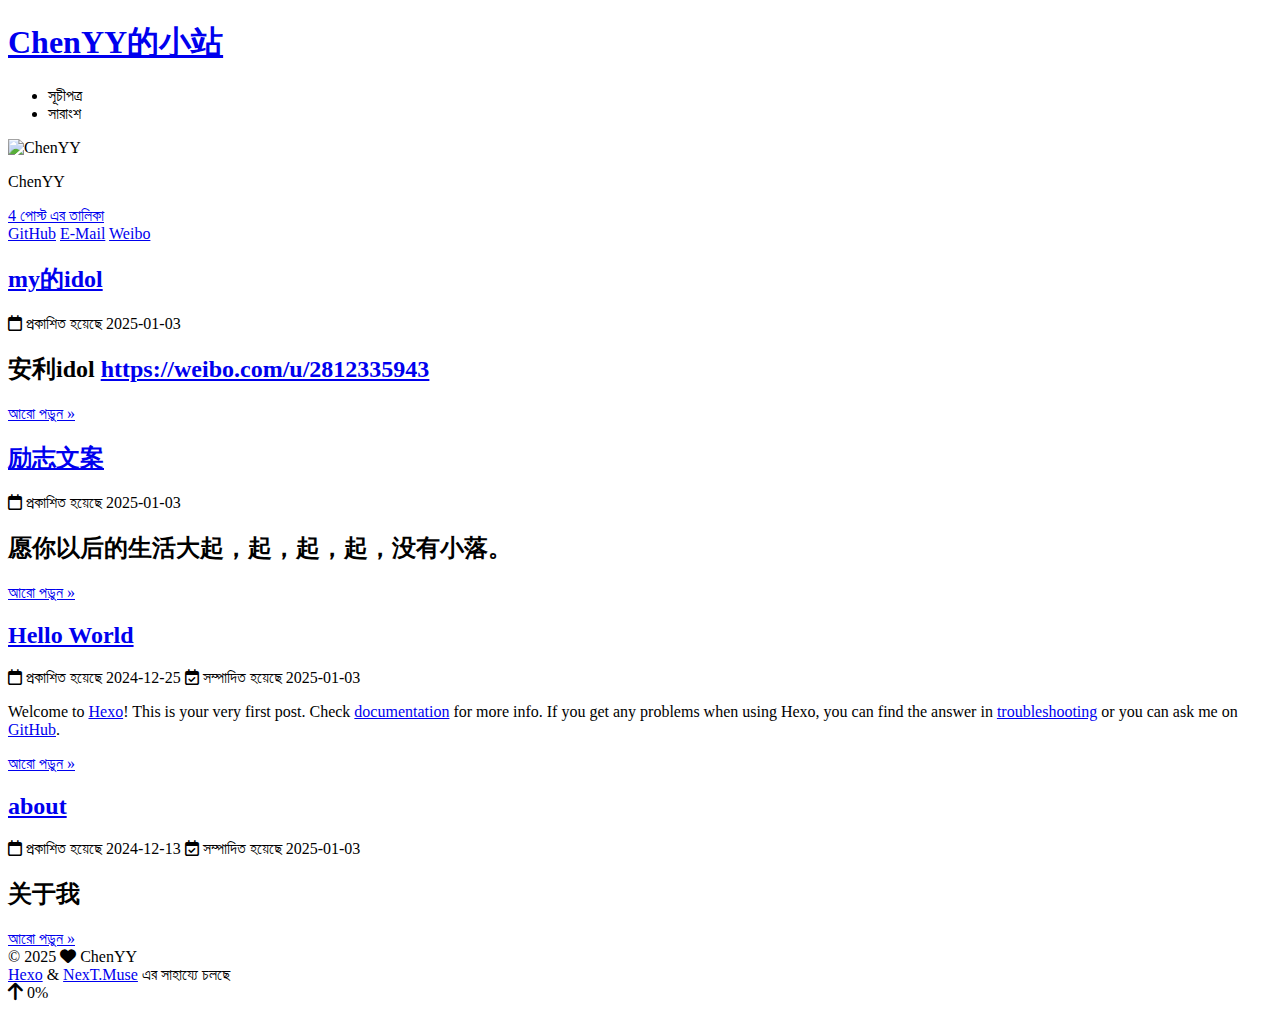
==== commit 08ec9eaf: "Site updated: 2025-01-03 19:14:24" ====
--- a/index.html
+++ b/index.html
@@ -1,5 +1,5 @@
 <!DOCTYPE html>
-<html lang="en">
+<html lang="zh-Hans">
 <head>
   <meta charset="UTF-8">
 <meta name="viewport" content="width=device-width">
@@ -17,13 +17,13 @@
 <link rel="stylesheet" href="https://cdnjs.cloudflare.com/ajax/libs/font-awesome/6.7.2/css/all.min.css" integrity="sha256-dABdfBfUoC8vJUBOwGVdm8L9qlMWaHTIfXt+7GnZCIo=" crossorigin="anonymous">
   <link rel="stylesheet" href="https://cdnjs.cloudflare.com/ajax/libs/animate.css/3.1.1/animate.min.css" integrity="sha256-PR7ttpcvz8qrF57fur/yAx1qXMFJeJFiA6pSzWi0OIE=" crossorigin="anonymous">
 
-<script class="next-config" data-name="main" type="application/json">{"hostname":"chenyy09.github.io","root":"/yuan.github.io/","images":"/yuan.github.io/images","scheme":"Muse","darkmode":false,"version":"8.22.0","exturl":false,"sidebar":{"position":"left","width_expanded":320,"width_dual_column":240,"display":"post","padding":18,"offset":12},"hljswrap":true,"copycode":{"enable":false,"style":null},"fold":{"enable":false,"height":500},"bookmark":{"enable":false,"color":"#222","save":"auto"},"mediumzoom":false,"lazyload":false,"pangu":false,"comments":{"style":"tabs","active":null,"storage":true,"lazyload":false,"nav":null},"stickytabs":false,"motion":{"enable":true,"async":false,"duration":200,"transition":{"menu_item":"fadeInDown","post_block":"fadeIn","post_header":"fadeInDown","post_body":"fadeInDown","coll_header":"fadeInLeft","sidebar":"fadeInUp"}},"i18n":{"placeholder":"Searching...","empty":"We didn't find any results for the search: ${query}","hits_time":"${hits} results found in ${time} ms","hits":"${hits} results found"}}</script><script src="/yuan.github.io/js/config.js"></script>
+<script class="next-config" data-name="main" type="application/json">{"hostname":"chenyy09.github.io","root":"/yuan.github.io/","images":"/yuan.github.io/images","scheme":"Muse","darkmode":false,"version":"8.22.0","exturl":false,"sidebar":{"position":"left","width_expanded":320,"width_dual_column":240,"display":"post","padding":18,"offset":12},"hljswrap":true,"copycode":{"enable":false,"style":null},"fold":{"enable":false,"height":500},"bookmark":{"enable":false,"color":"#222","save":"auto"},"mediumzoom":false,"lazyload":false,"pangu":false,"comments":{"style":"tabs","active":null,"storage":true,"lazyload":false,"nav":null},"stickytabs":false,"motion":{"enable":true,"async":false,"duration":200,"transition":{"menu_item":"fadeInDown","post_block":"fadeIn","post_header":"fadeInDown","post_body":"fadeInDown","coll_header":"fadeInLeft","sidebar":"fadeInUp"}},"i18n":{"placeholder":"সার্চ করা হচ্ছে...","empty":"আমরা উক্ত অনুসন্ধানের জন্য কোন ফলাফল খুঁজে পাইনি: ${query}","hits_time":"${hits} টি ফলাফল ${time} মিলিসেকেন্ড এ পাওয়া গেছে","hits":"${hits} টি ফলাফল পাওয়া গেছে"}}</script><script src="/yuan.github.io/js/config.js"></script>
 
     <meta property="og:type" content="website">
 <meta property="og:title" content="ChenYY的小站">
 <meta property="og:url" content="https://chenyy09.github.io/yuan.github.io/index.html">
 <meta property="og:site_name" content="ChenYY的小站">
-<meta property="og:locale" content="en_US">
+<meta property="og:locale">
 <meta property="article:author" content="ChenYY">
 <meta name="twitter:card" content="summary">
 
@@ -31,7 +31,7 @@
 <link rel="canonical" href="https://chenyy09.github.io/yuan.github.io/">
 
 
-<script class="next-config" data-name="page" type="application/json">{"sidebar":"","isHome":true,"isPost":false,"lang":"en","comments":"","permalink":"","path":"index.html","title":""}</script>
+<script class="next-config" data-name="page" type="application/json">{"sidebar":"","isHome":true,"isPost":false,"lang":"zh-Hans","comments":"","permalink":"","path":"index.html","title":""}</script>
 
 <script class="next-config" data-name="calendar" type="application/json">""</script>
 <title>ChenYY的小站</title>
@@ -56,7 +56,7 @@
     <div class="column">
       <header class="header" itemscope itemtype="http://schema.org/WPHeader"><div class="site-brand-container">
   <div class="site-nav-toggle">
-    <div class="toggle" aria-label="Toggle navigation bar" role="button">
+    <div class="toggle" aria-label="নেভিগেশন বারের দৃশ্যমানতা টগল করুন" role="button">
     </div>
   </div>
 
@@ -70,7 +70,7 @@
   </div>
 
   <div class="site-nav-right">
-    <div class="toggle popup-trigger" aria-label="Search" role="button">
+    <div class="toggle popup-trigger" aria-label="সার্চ" role="button">
     </div>
   </div>
 </div>
@@ -89,10 +89,10 @@
     <div class="sidebar-inner sidebar-overview-active">
       <ul class="sidebar-nav">
         <li class="sidebar-nav-toc">
-          Table of Contents
+          সূচীপত্র
         </li>
         <li class="sidebar-nav-overview">
-          Overview
+          সারাংশ
         </li>
       </ul>
 
@@ -114,7 +114,7 @@
       <div class="site-state-item site-state-posts">
         <a href="/yuan.github.io/archives/">
           <span class="site-state-item-count">4</span>
-          <span class="site-state-item-name">posts</span>
+          <span class="site-state-item-name">পোস্ট এর তালিকা</span>
         </a>
       </div>
   </nav>
@@ -178,10 +178,10 @@
       <span class="post-meta-item-icon">
         <i class="far fa-calendar"></i>
       </span>
-      <span class="post-meta-item-text">Posted on</span>
-      
-
-      <time title="Created: 2025-01-03 17:43:31 / Modified: 17:58:59" itemprop="dateCreated datePublished" datetime="2025-01-03T17:43:31+08:00">2025-01-03</time>
+      <span class="post-meta-item-text">প্রকাশিত হয়েছে</span>
+      
+
+      <time title="তৈরি করা হয়েছেঃ 2025-01-03 17:43:31 / পরিমার্জন করা হয়েছেঃ 17:58:59" itemprop="dateCreated datePublished" datetime="2025-01-03T17:43:31+08:00">2025-01-03</time>
     </span>
 
   
@@ -198,7 +198,7 @@
           <!--noindex-->
             <div class="post-button">
               <a class="btn" href="/yuan.github.io/2025/01/03/my%E7%9A%84idol/#more" rel="contents">
-                Read more &raquo;
+                আরো পড়ুন &raquo;
               </a>
             </div>
           <!--/noindex-->
@@ -255,10 +255,10 @@
       <span class="post-meta-item-icon">
         <i class="far fa-calendar"></i>
       </span>
-      <span class="post-meta-item-text">Posted on</span>
-      
-
-      <time title="Created: 2025-01-03 17:41:57 / Modified: 18:04:24" itemprop="dateCreated datePublished" datetime="2025-01-03T17:41:57+08:00">2025-01-03</time>
+      <span class="post-meta-item-text">প্রকাশিত হয়েছে</span>
+      
+
+      <time title="তৈরি করা হয়েছেঃ 2025-01-03 17:41:57 / পরিমার্জন করা হয়েছেঃ 18:04:24" itemprop="dateCreated datePublished" datetime="2025-01-03T17:41:57+08:00">2025-01-03</time>
     </span>
 
   
@@ -275,7 +275,7 @@
           <!--noindex-->
             <div class="post-button">
               <a class="btn" href="/yuan.github.io/2025/01/03/my/#more" rel="contents">
-                Read more &raquo;
+                আরো পড়ুন &raquo;
               </a>
             </div>
           <!--/noindex-->
@@ -332,16 +332,16 @@
       <span class="post-meta-item-icon">
         <i class="far fa-calendar"></i>
       </span>
-      <span class="post-meta-item-text">Posted on</span>
-
-      <time title="Created: 2024-12-25 15:36:40" itemprop="dateCreated datePublished" datetime="2024-12-25T15:36:40+08:00">2024-12-25</time>
+      <span class="post-meta-item-text">প্রকাশিত হয়েছে</span>
+
+      <time title="তৈরি করা হয়েছেঃ 2024-12-25 15:36:40" itemprop="dateCreated datePublished" datetime="2024-12-25T15:36:40+08:00">2024-12-25</time>
     </span>
     <span class="post-meta-item">
       <span class="post-meta-item-icon">
         <i class="far fa-calendar-check"></i>
       </span>
-      <span class="post-meta-item-text">Edited on</span>
-      <time title="Modified: 2025-01-03 17:40:15" itemprop="dateModified" datetime="2025-01-03T17:40:15+08:00">2025-01-03</time>
+      <span class="post-meta-item-text">সম্পাদিত হয়েছে</span>
+      <time title="পরিমার্জন করা হয়েছেঃ 2025-01-03 17:40:15" itemprop="dateModified" datetime="2025-01-03T17:40:15+08:00">2025-01-03</time>
     </span>
 
   
@@ -358,7 +358,7 @@
           <!--noindex-->
             <div class="post-button">
               <a class="btn" href="/yuan.github.io/2024/12/25/hello-world/#more" rel="contents">
-                Read more &raquo;
+                আরো পড়ুন &raquo;
               </a>
             </div>
           <!--/noindex-->
@@ -415,16 +415,16 @@
       <span class="post-meta-item-icon">
         <i class="far fa-calendar"></i>
       </span>
-      <span class="post-meta-item-text">Posted on</span>
-
-      <time title="Created: 2024-12-13 10:37:00" itemprop="dateCreated datePublished" datetime="2024-12-13T10:37:00+08:00">2024-12-13</time>
+      <span class="post-meta-item-text">প্রকাশিত হয়েছে</span>
+
+      <time title="তৈরি করা হয়েছেঃ 2024-12-13 10:37:00" itemprop="dateCreated datePublished" datetime="2024-12-13T10:37:00+08:00">2024-12-13</time>
     </span>
     <span class="post-meta-item">
       <span class="post-meta-item-icon">
         <i class="far fa-calendar-check"></i>
       </span>
-      <span class="post-meta-item-text">Edited on</span>
-      <time title="Modified: 2025-01-03 17:39:21" itemprop="dateModified" datetime="2025-01-03T17:39:21+08:00">2025-01-03</time>
+      <span class="post-meta-item-text">সম্পাদিত হয়েছে</span>
+      <time title="পরিমার্জন করা হয়েছেঃ 2025-01-03 17:39:21" itemprop="dateModified" datetime="2025-01-03T17:39:21+08:00">2025-01-03</time>
     </span>
 
   
@@ -441,7 +441,7 @@
           <!--noindex-->
             <div class="post-button">
               <a class="btn" href="/yuan.github.io/2024/12/13/index/#more" rel="contents">
-                Read more &raquo;
+                আরো পড়ুন &raquo;
               </a>
             </div>
           <!--/noindex-->
@@ -478,7 +478,7 @@
     </span>
     <span class="author" itemprop="copyrightHolder">ChenYY</span>
   </div>
-  <div class="powered-by">Powered by <a href="https://hexo.io/" rel="noopener" target="_blank">Hexo</a> & <a href="https://theme-next.js.org/muse/" rel="noopener" target="_blank">NexT.Muse</a>
+  <div class="powered-by"><a href="https://hexo.io/" rel="noopener" target="_blank">Hexo</a> & <a href="https://theme-next.js.org/muse/" rel="noopener" target="_blank">NexT.Muse</a> এর সাহায্যে চলছে
   </div>
 
     </div>
@@ -491,7 +491,7 @@
     <span class="toggle-line"></span>
   </div>
   <div class="sidebar-dimmer"></div>
-  <div class="back-to-top" role="button" aria-label="Back to top">
+  <div class="back-to-top" role="button" aria-label="উপরে ফিরে যান">
     <i class="fa fa-arrow-up fa-lg"></i>
     <span>0%</span>
   </div>
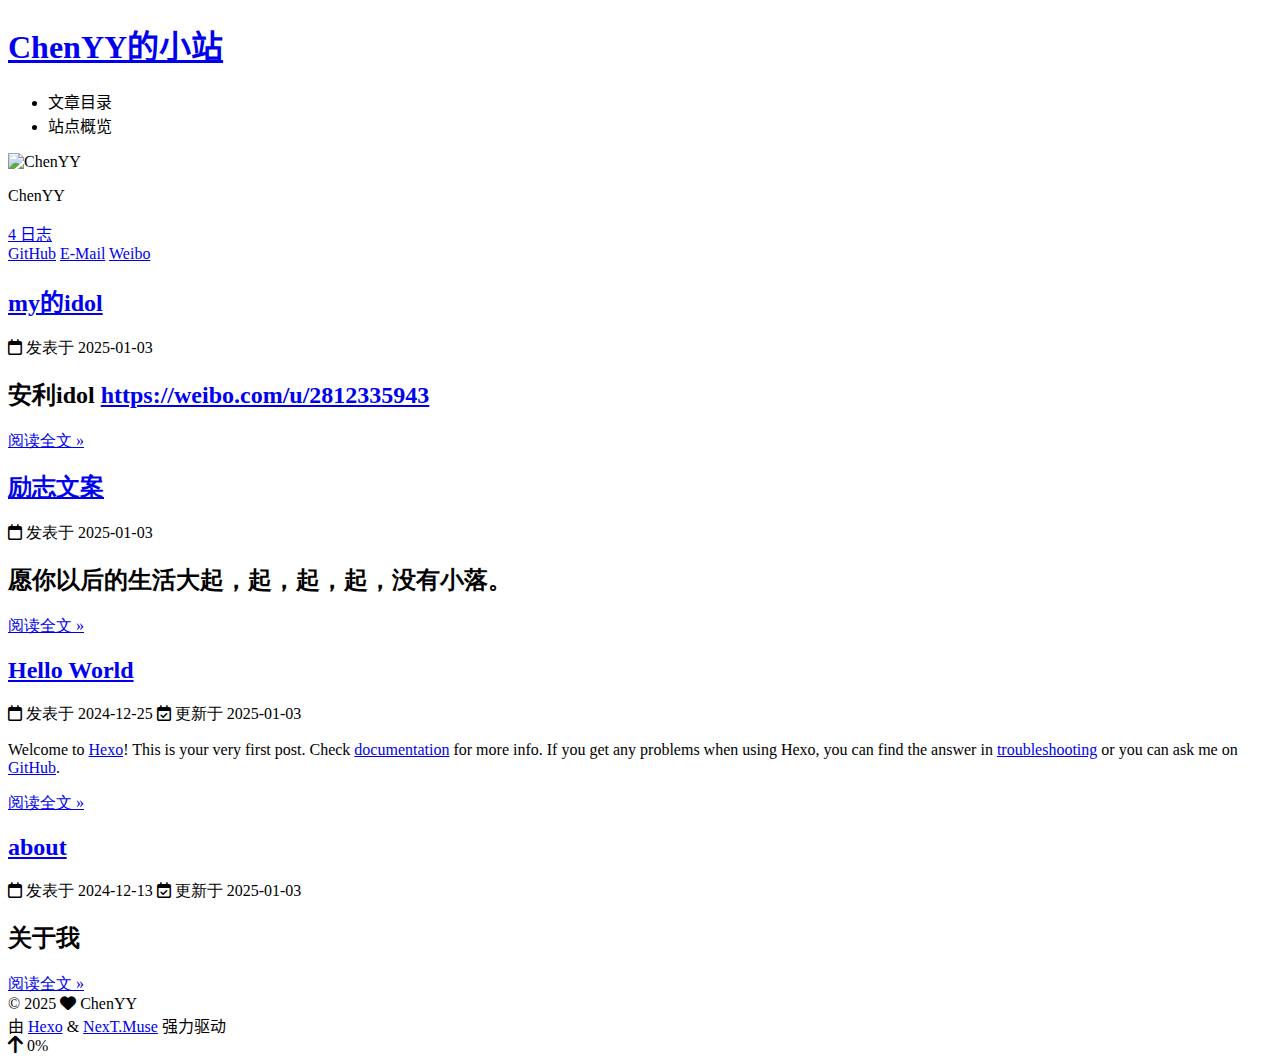
==== commit 9ac798fd: "Site updated: 2025-01-03 19:17:00" ====
--- a/index.html
+++ b/index.html
@@ -1,5 +1,5 @@
 <!DOCTYPE html>
-<html lang="zh-Hans">
+<html lang="zh-CN">
 <head>
   <meta charset="UTF-8">
 <meta name="viewport" content="width=device-width">
@@ -17,13 +17,13 @@
 <link rel="stylesheet" href="https://cdnjs.cloudflare.com/ajax/libs/font-awesome/6.7.2/css/all.min.css" integrity="sha256-dABdfBfUoC8vJUBOwGVdm8L9qlMWaHTIfXt+7GnZCIo=" crossorigin="anonymous">
   <link rel="stylesheet" href="https://cdnjs.cloudflare.com/ajax/libs/animate.css/3.1.1/animate.min.css" integrity="sha256-PR7ttpcvz8qrF57fur/yAx1qXMFJeJFiA6pSzWi0OIE=" crossorigin="anonymous">
 
-<script class="next-config" data-name="main" type="application/json">{"hostname":"chenyy09.github.io","root":"/yuan.github.io/","images":"/yuan.github.io/images","scheme":"Muse","darkmode":false,"version":"8.22.0","exturl":false,"sidebar":{"position":"left","width_expanded":320,"width_dual_column":240,"display":"post","padding":18,"offset":12},"hljswrap":true,"copycode":{"enable":false,"style":null},"fold":{"enable":false,"height":500},"bookmark":{"enable":false,"color":"#222","save":"auto"},"mediumzoom":false,"lazyload":false,"pangu":false,"comments":{"style":"tabs","active":null,"storage":true,"lazyload":false,"nav":null},"stickytabs":false,"motion":{"enable":true,"async":false,"duration":200,"transition":{"menu_item":"fadeInDown","post_block":"fadeIn","post_header":"fadeInDown","post_body":"fadeInDown","coll_header":"fadeInLeft","sidebar":"fadeInUp"}},"i18n":{"placeholder":"সার্চ করা হচ্ছে...","empty":"আমরা উক্ত অনুসন্ধানের জন্য কোন ফলাফল খুঁজে পাইনি: ${query}","hits_time":"${hits} টি ফলাফল ${time} মিলিসেকেন্ড এ পাওয়া গেছে","hits":"${hits} টি ফলাফল পাওয়া গেছে"}}</script><script src="/yuan.github.io/js/config.js"></script>
+<script class="next-config" data-name="main" type="application/json">{"hostname":"chenyy09.github.io","root":"/yuan.github.io/","images":"/yuan.github.io/images","scheme":"Muse","darkmode":false,"version":"8.22.0","exturl":false,"sidebar":{"position":"left","width_expanded":320,"width_dual_column":240,"display":"post","padding":18,"offset":12},"hljswrap":true,"copycode":{"enable":false,"style":null},"fold":{"enable":false,"height":500},"bookmark":{"enable":false,"color":"#222","save":"auto"},"mediumzoom":false,"lazyload":false,"pangu":false,"comments":{"style":"tabs","active":null,"storage":true,"lazyload":false,"nav":null},"stickytabs":false,"motion":{"enable":true,"async":false,"duration":200,"transition":{"menu_item":"fadeInDown","post_block":"fadeIn","post_header":"fadeInDown","post_body":"fadeInDown","coll_header":"fadeInLeft","sidebar":"fadeInUp"}},"i18n":{"placeholder":"搜索...","empty":"没有找到任何搜索结果：${query}","hits_time":"找到 ${hits} 个搜索结果（用时 ${time} 毫秒）","hits":"找到 ${hits} 个搜索结果"}}</script><script src="/yuan.github.io/js/config.js"></script>
 
     <meta property="og:type" content="website">
 <meta property="og:title" content="ChenYY的小站">
 <meta property="og:url" content="https://chenyy09.github.io/yuan.github.io/index.html">
 <meta property="og:site_name" content="ChenYY的小站">
-<meta property="og:locale">
+<meta property="og:locale" content="zh_CN">
 <meta property="article:author" content="ChenYY">
 <meta name="twitter:card" content="summary">
 
@@ -31,7 +31,7 @@
 <link rel="canonical" href="https://chenyy09.github.io/yuan.github.io/">
 
 
-<script class="next-config" data-name="page" type="application/json">{"sidebar":"","isHome":true,"isPost":false,"lang":"zh-Hans","comments":"","permalink":"","path":"index.html","title":""}</script>
+<script class="next-config" data-name="page" type="application/json">{"sidebar":"","isHome":true,"isPost":false,"lang":"zh-CN","comments":"","permalink":"","path":"index.html","title":""}</script>
 
 <script class="next-config" data-name="calendar" type="application/json">""</script>
 <title>ChenYY的小站</title>
@@ -56,7 +56,7 @@
     <div class="column">
       <header class="header" itemscope itemtype="http://schema.org/WPHeader"><div class="site-brand-container">
   <div class="site-nav-toggle">
-    <div class="toggle" aria-label="নেভিগেশন বারের দৃশ্যমানতা টগল করুন" role="button">
+    <div class="toggle" aria-label="切换导航栏" role="button">
     </div>
   </div>
 
@@ -70,7 +70,7 @@
   </div>
 
   <div class="site-nav-right">
-    <div class="toggle popup-trigger" aria-label="সার্চ" role="button">
+    <div class="toggle popup-trigger" aria-label="搜索" role="button">
     </div>
   </div>
 </div>
@@ -89,10 +89,10 @@
     <div class="sidebar-inner sidebar-overview-active">
       <ul class="sidebar-nav">
         <li class="sidebar-nav-toc">
-          সূচীপত্র
+          文章目录
         </li>
         <li class="sidebar-nav-overview">
-          সারাংশ
+          站点概览
         </li>
       </ul>
 
@@ -114,7 +114,7 @@
       <div class="site-state-item site-state-posts">
         <a href="/yuan.github.io/archives/">
           <span class="site-state-item-count">4</span>
-          <span class="site-state-item-name">পোস্ট এর তালিকা</span>
+          <span class="site-state-item-name">日志</span>
         </a>
       </div>
   </nav>
@@ -178,10 +178,10 @@
       <span class="post-meta-item-icon">
         <i class="far fa-calendar"></i>
       </span>
-      <span class="post-meta-item-text">প্রকাশিত হয়েছে</span>
-      
-
-      <time title="তৈরি করা হয়েছেঃ 2025-01-03 17:43:31 / পরিমার্জন করা হয়েছেঃ 17:58:59" itemprop="dateCreated datePublished" datetime="2025-01-03T17:43:31+08:00">2025-01-03</time>
+      <span class="post-meta-item-text">发表于</span>
+      
+
+      <time title="创建时间：2025-01-03 17:43:31 / 修改时间：17:58:59" itemprop="dateCreated datePublished" datetime="2025-01-03T17:43:31+08:00">2025-01-03</time>
     </span>
 
   
@@ -198,7 +198,7 @@
           <!--noindex-->
             <div class="post-button">
               <a class="btn" href="/yuan.github.io/2025/01/03/my%E7%9A%84idol/#more" rel="contents">
-                আরো পড়ুন &raquo;
+                阅读全文 &raquo;
               </a>
             </div>
           <!--/noindex-->
@@ -255,10 +255,10 @@
       <span class="post-meta-item-icon">
         <i class="far fa-calendar"></i>
       </span>
-      <span class="post-meta-item-text">প্রকাশিত হয়েছে</span>
-      
-
-      <time title="তৈরি করা হয়েছেঃ 2025-01-03 17:41:57 / পরিমার্জন করা হয়েছেঃ 18:04:24" itemprop="dateCreated datePublished" datetime="2025-01-03T17:41:57+08:00">2025-01-03</time>
+      <span class="post-meta-item-text">发表于</span>
+      
+
+      <time title="创建时间：2025-01-03 17:41:57 / 修改时间：18:04:24" itemprop="dateCreated datePublished" datetime="2025-01-03T17:41:57+08:00">2025-01-03</time>
     </span>
 
   
@@ -275,7 +275,7 @@
           <!--noindex-->
             <div class="post-button">
               <a class="btn" href="/yuan.github.io/2025/01/03/my/#more" rel="contents">
-                আরো পড়ুন &raquo;
+                阅读全文 &raquo;
               </a>
             </div>
           <!--/noindex-->
@@ -332,16 +332,16 @@
       <span class="post-meta-item-icon">
         <i class="far fa-calendar"></i>
       </span>
-      <span class="post-meta-item-text">প্রকাশিত হয়েছে</span>
-
-      <time title="তৈরি করা হয়েছেঃ 2024-12-25 15:36:40" itemprop="dateCreated datePublished" datetime="2024-12-25T15:36:40+08:00">2024-12-25</time>
+      <span class="post-meta-item-text">发表于</span>
+
+      <time title="创建时间：2024-12-25 15:36:40" itemprop="dateCreated datePublished" datetime="2024-12-25T15:36:40+08:00">2024-12-25</time>
     </span>
     <span class="post-meta-item">
       <span class="post-meta-item-icon">
         <i class="far fa-calendar-check"></i>
       </span>
-      <span class="post-meta-item-text">সম্পাদিত হয়েছে</span>
-      <time title="পরিমার্জন করা হয়েছেঃ 2025-01-03 17:40:15" itemprop="dateModified" datetime="2025-01-03T17:40:15+08:00">2025-01-03</time>
+      <span class="post-meta-item-text">更新于</span>
+      <time title="修改时间：2025-01-03 17:40:15" itemprop="dateModified" datetime="2025-01-03T17:40:15+08:00">2025-01-03</time>
     </span>
 
   
@@ -358,7 +358,7 @@
           <!--noindex-->
             <div class="post-button">
               <a class="btn" href="/yuan.github.io/2024/12/25/hello-world/#more" rel="contents">
-                আরো পড়ুন &raquo;
+                阅读全文 &raquo;
               </a>
             </div>
           <!--/noindex-->
@@ -415,16 +415,16 @@
       <span class="post-meta-item-icon">
         <i class="far fa-calendar"></i>
       </span>
-      <span class="post-meta-item-text">প্রকাশিত হয়েছে</span>
-
-      <time title="তৈরি করা হয়েছেঃ 2024-12-13 10:37:00" itemprop="dateCreated datePublished" datetime="2024-12-13T10:37:00+08:00">2024-12-13</time>
+      <span class="post-meta-item-text">发表于</span>
+
+      <time title="创建时间：2024-12-13 10:37:00" itemprop="dateCreated datePublished" datetime="2024-12-13T10:37:00+08:00">2024-12-13</time>
     </span>
     <span class="post-meta-item">
       <span class="post-meta-item-icon">
         <i class="far fa-calendar-check"></i>
       </span>
-      <span class="post-meta-item-text">সম্পাদিত হয়েছে</span>
-      <time title="পরিমার্জন করা হয়েছেঃ 2025-01-03 17:39:21" itemprop="dateModified" datetime="2025-01-03T17:39:21+08:00">2025-01-03</time>
+      <span class="post-meta-item-text">更新于</span>
+      <time title="修改时间：2025-01-03 17:39:21" itemprop="dateModified" datetime="2025-01-03T17:39:21+08:00">2025-01-03</time>
     </span>
 
   
@@ -441,7 +441,7 @@
           <!--noindex-->
             <div class="post-button">
               <a class="btn" href="/yuan.github.io/2024/12/13/index/#more" rel="contents">
-                আরো পড়ুন &raquo;
+                阅读全文 &raquo;
               </a>
             </div>
           <!--/noindex-->
@@ -478,7 +478,7 @@
     </span>
     <span class="author" itemprop="copyrightHolder">ChenYY</span>
   </div>
-  <div class="powered-by"><a href="https://hexo.io/" rel="noopener" target="_blank">Hexo</a> & <a href="https://theme-next.js.org/muse/" rel="noopener" target="_blank">NexT.Muse</a> এর সাহায্যে চলছে
+  <div class="powered-by">由 <a href="https://hexo.io/" rel="noopener" target="_blank">Hexo</a> & <a href="https://theme-next.js.org/muse/" rel="noopener" target="_blank">NexT.Muse</a> 强力驱动
   </div>
 
     </div>
@@ -491,7 +491,7 @@
     <span class="toggle-line"></span>
   </div>
   <div class="sidebar-dimmer"></div>
-  <div class="back-to-top" role="button" aria-label="উপরে ফিরে যান">
+  <div class="back-to-top" role="button" aria-label="返回顶部">
     <i class="fa fa-arrow-up fa-lg"></i>
     <span>0%</span>
   </div>
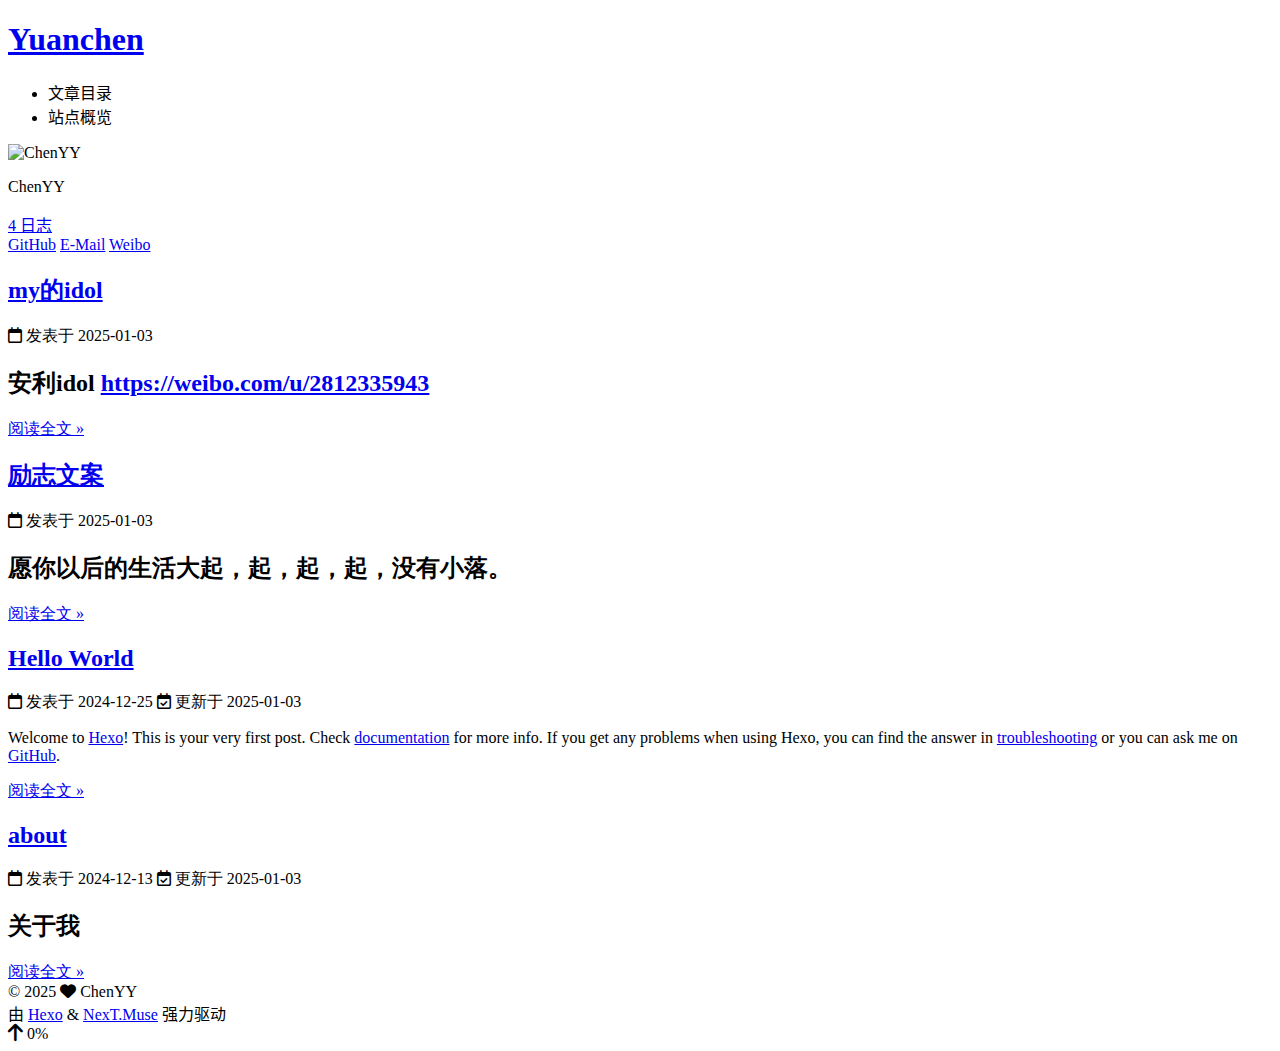
==== commit 1e0886cb: "Site updated: 2025-01-03 19:20:15" ====
--- a/index.html
+++ b/index.html
@@ -20,9 +20,9 @@
 <script class="next-config" data-name="main" type="application/json">{"hostname":"chenyy09.github.io","root":"/yuan.github.io/","images":"/yuan.github.io/images","scheme":"Muse","darkmode":false,"version":"8.22.0","exturl":false,"sidebar":{"position":"left","width_expanded":320,"width_dual_column":240,"display":"post","padding":18,"offset":12},"hljswrap":true,"copycode":{"enable":false,"style":null},"fold":{"enable":false,"height":500},"bookmark":{"enable":false,"color":"#222","save":"auto"},"mediumzoom":false,"lazyload":false,"pangu":false,"comments":{"style":"tabs","active":null,"storage":true,"lazyload":false,"nav":null},"stickytabs":false,"motion":{"enable":true,"async":false,"duration":200,"transition":{"menu_item":"fadeInDown","post_block":"fadeIn","post_header":"fadeInDown","post_body":"fadeInDown","coll_header":"fadeInLeft","sidebar":"fadeInUp"}},"i18n":{"placeholder":"搜索...","empty":"没有找到任何搜索结果：${query}","hits_time":"找到 ${hits} 个搜索结果（用时 ${time} 毫秒）","hits":"找到 ${hits} 个搜索结果"}}</script><script src="/yuan.github.io/js/config.js"></script>
 
     <meta property="og:type" content="website">
-<meta property="og:title" content="ChenYY的小站">
+<meta property="og:title" content="Yuanchen">
 <meta property="og:url" content="https://chenyy09.github.io/yuan.github.io/index.html">
-<meta property="og:site_name" content="ChenYY的小站">
+<meta property="og:site_name" content="Yuanchen">
 <meta property="og:locale" content="zh_CN">
 <meta property="article:author" content="ChenYY">
 <meta name="twitter:card" content="summary">
@@ -34,7 +34,7 @@
 <script class="next-config" data-name="page" type="application/json">{"sidebar":"","isHome":true,"isPost":false,"lang":"zh-CN","comments":"","permalink":"","path":"index.html","title":""}</script>
 
 <script class="next-config" data-name="calendar" type="application/json">""</script>
-<title>ChenYY的小站</title>
+<title>Yuanchen</title>
   
 
 
@@ -64,7 +64,7 @@
 
     <a href="/yuan.github.io/" class="brand" rel="start">
       <i class="logo-line"></i>
-      <h1 class="site-title">ChenYY的小站</h1>
+      <h1 class="site-title">Yuanchen</h1>
       <i class="logo-line"></i>
     </a>
   </div>
@@ -159,12 +159,12 @@
     </span>
 
     <span hidden itemprop="publisher" itemscope itemtype="http://schema.org/Organization">
-      <meta itemprop="name" content="ChenYY的小站">
+      <meta itemprop="name" content="Yuanchen">
       <meta itemprop="description" content="">
     </span>
 
     <span hidden itemprop="post" itemscope itemtype="http://schema.org/CreativeWork">
-      <meta itemprop="name" content="undefined | ChenYY的小站">
+      <meta itemprop="name" content="undefined | Yuanchen">
       <meta itemprop="description" content="">
     </span>
       <header class="post-header">
@@ -236,12 +236,12 @@
     </span>
 
     <span hidden itemprop="publisher" itemscope itemtype="http://schema.org/Organization">
-      <meta itemprop="name" content="ChenYY的小站">
+      <meta itemprop="name" content="Yuanchen">
       <meta itemprop="description" content="">
     </span>
 
     <span hidden itemprop="post" itemscope itemtype="http://schema.org/CreativeWork">
-      <meta itemprop="name" content="undefined | ChenYY的小站">
+      <meta itemprop="name" content="undefined | Yuanchen">
       <meta itemprop="description" content="">
     </span>
       <header class="post-header">
@@ -313,12 +313,12 @@
     </span>
 
     <span hidden itemprop="publisher" itemscope itemtype="http://schema.org/Organization">
-      <meta itemprop="name" content="ChenYY的小站">
+      <meta itemprop="name" content="Yuanchen">
       <meta itemprop="description" content="">
     </span>
 
     <span hidden itemprop="post" itemscope itemtype="http://schema.org/CreativeWork">
-      <meta itemprop="name" content="undefined | ChenYY的小站">
+      <meta itemprop="name" content="undefined | Yuanchen">
       <meta itemprop="description" content="">
     </span>
       <header class="post-header">
@@ -396,12 +396,12 @@
     </span>
 
     <span hidden itemprop="publisher" itemscope itemtype="http://schema.org/Organization">
-      <meta itemprop="name" content="ChenYY的小站">
+      <meta itemprop="name" content="Yuanchen">
       <meta itemprop="description" content="">
     </span>
 
     <span hidden itemprop="post" itemscope itemtype="http://schema.org/CreativeWork">
-      <meta itemprop="name" content="undefined | ChenYY的小站">
+      <meta itemprop="name" content="undefined | Yuanchen">
       <meta itemprop="description" content="">
     </span>
       <header class="post-header">
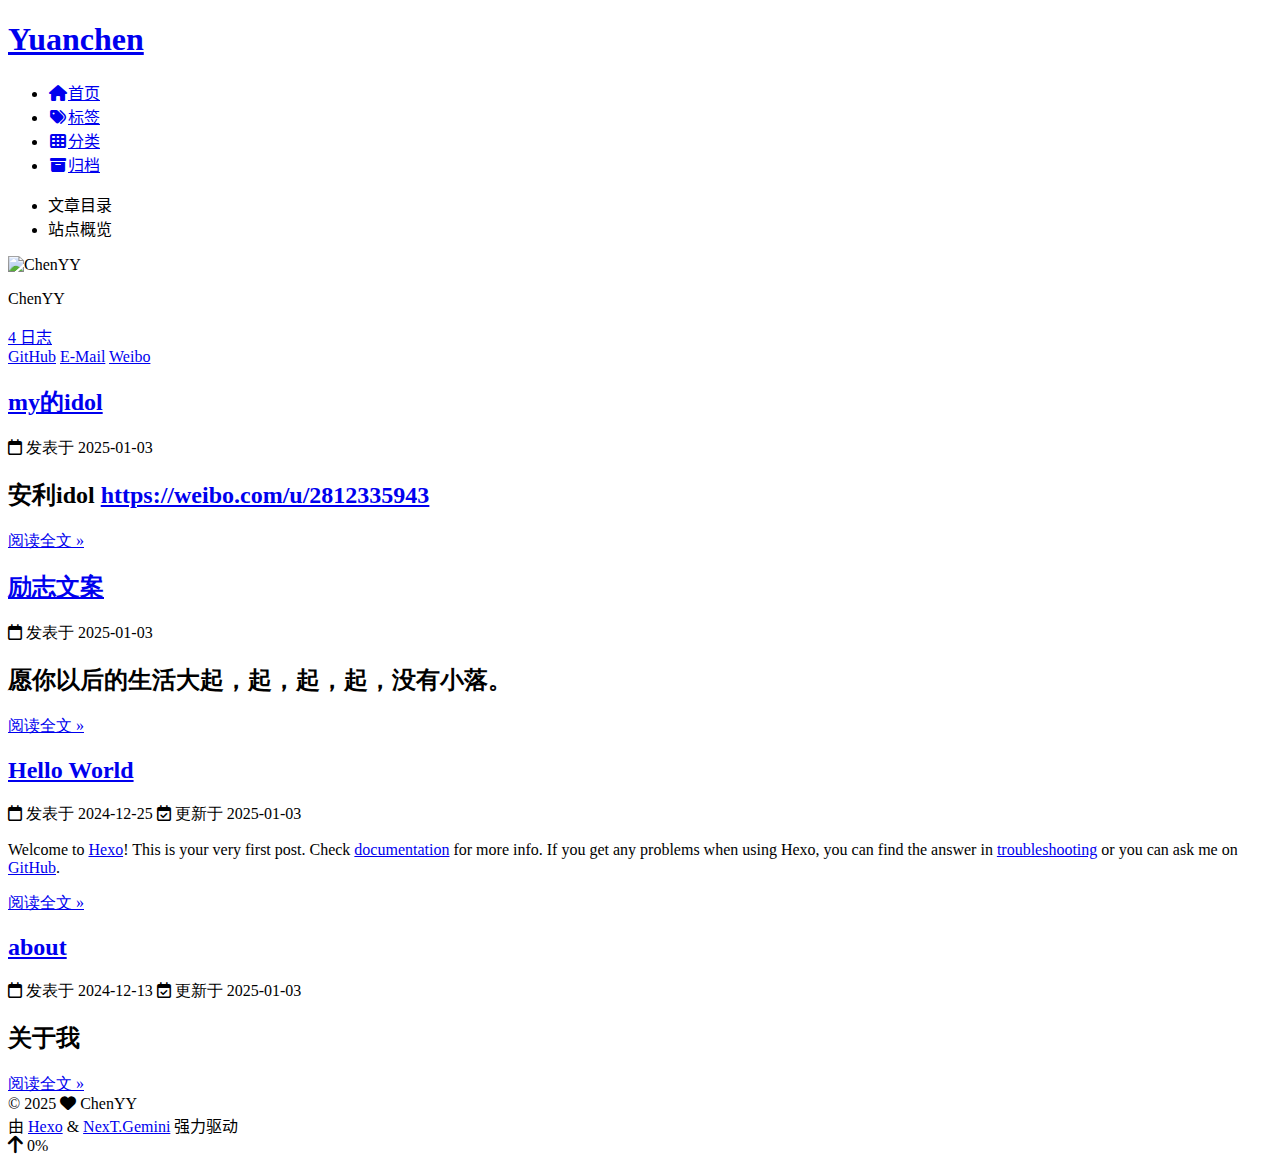
==== commit 1b7288e0: "Site updated: 2025-01-03 19:31:44" ====
--- a/index.html
+++ b/index.html
@@ -17,7 +17,7 @@
 <link rel="stylesheet" href="https://cdnjs.cloudflare.com/ajax/libs/font-awesome/6.7.2/css/all.min.css" integrity="sha256-dABdfBfUoC8vJUBOwGVdm8L9qlMWaHTIfXt+7GnZCIo=" crossorigin="anonymous">
   <link rel="stylesheet" href="https://cdnjs.cloudflare.com/ajax/libs/animate.css/3.1.1/animate.min.css" integrity="sha256-PR7ttpcvz8qrF57fur/yAx1qXMFJeJFiA6pSzWi0OIE=" crossorigin="anonymous">
 
-<script class="next-config" data-name="main" type="application/json">{"hostname":"chenyy09.github.io","root":"/yuan.github.io/","images":"/yuan.github.io/images","scheme":"Muse","darkmode":false,"version":"8.22.0","exturl":false,"sidebar":{"position":"left","width_expanded":320,"width_dual_column":240,"display":"post","padding":18,"offset":12},"hljswrap":true,"copycode":{"enable":false,"style":null},"fold":{"enable":false,"height":500},"bookmark":{"enable":false,"color":"#222","save":"auto"},"mediumzoom":false,"lazyload":false,"pangu":false,"comments":{"style":"tabs","active":null,"storage":true,"lazyload":false,"nav":null},"stickytabs":false,"motion":{"enable":true,"async":false,"duration":200,"transition":{"menu_item":"fadeInDown","post_block":"fadeIn","post_header":"fadeInDown","post_body":"fadeInDown","coll_header":"fadeInLeft","sidebar":"fadeInUp"}},"i18n":{"placeholder":"搜索...","empty":"没有找到任何搜索结果：${query}","hits_time":"找到 ${hits} 个搜索结果（用时 ${time} 毫秒）","hits":"找到 ${hits} 个搜索结果"}}</script><script src="/yuan.github.io/js/config.js"></script>
+<script class="next-config" data-name="main" type="application/json">{"hostname":"chenyy09.github.io","root":"/yuan.github.io/","images":"/yuan.github.io/images","scheme":"Gemini","darkmode":false,"version":"8.22.0","exturl":false,"sidebar":{"position":"left","width_expanded":320,"width_dual_column":240,"display":"post","padding":18,"offset":12},"hljswrap":true,"copycode":{"enable":false,"style":null},"fold":{"enable":false,"height":500},"bookmark":{"enable":false,"color":"#222","save":"auto"},"mediumzoom":false,"lazyload":false,"pangu":false,"comments":{"style":"tabs","active":null,"storage":true,"lazyload":false,"nav":null},"stickytabs":false,"motion":{"enable":true,"async":false,"duration":200,"transition":{"menu_item":"fadeInDown","post_block":"fadeIn","post_header":"fadeInDown","post_body":"fadeInDown","coll_header":"fadeInLeft","sidebar":"fadeInUp"}},"i18n":{"placeholder":"搜索...","empty":"没有找到任何搜索结果：${query}","hits_time":"找到 ${hits} 个搜索结果（用时 ${time} 毫秒）","hits":"找到 ${hits} 个搜索结果"}}</script><script src="/yuan.github.io/js/config.js"></script>
 
     <meta property="og:type" content="website">
 <meta property="og:title" content="Yuanchen">
@@ -57,6 +57,9 @@
       <header class="header" itemscope itemtype="http://schema.org/WPHeader"><div class="site-brand-container">
   <div class="site-nav-toggle">
     <div class="toggle" aria-label="切换导航栏" role="button">
+        <span class="toggle-line"></span>
+        <span class="toggle-line"></span>
+        <span class="toggle-line"></span>
     </div>
   </div>
 
@@ -77,6 +80,10 @@
 
 
 
+<nav class="site-nav">
+  <ul class="main-menu menu"><li class="menu-item menu-item-home"><a href="/yuan.github.io/" rel="section"><i class="fa fa-home fa-fw"></i>首页</a></li><li class="menu-item menu-item-tags"><a href="/yuan.github.io/tags/" rel="section"><i class="fa fa-tags fa-fw"></i>标签</a></li><li class="menu-item menu-item-categories"><a href="/yuan.github.io/categories/" rel="section"><i class="fa fa-th fa-fw"></i>分类</a></li><li class="menu-item menu-item-archives"><a href="/yuan.github.io/archives/" rel="section"><i class="fa fa-archive fa-fw"></i>归档</a></li>
+  </ul>
+</nav>
 
 
 
@@ -478,7 +485,7 @@
     </span>
     <span class="author" itemprop="copyrightHolder">ChenYY</span>
   </div>
-  <div class="powered-by">由 <a href="https://hexo.io/" rel="noopener" target="_blank">Hexo</a> & <a href="https://theme-next.js.org/muse/" rel="noopener" target="_blank">NexT.Muse</a> 强力驱动
+  <div class="powered-by">由 <a href="https://hexo.io/" rel="noopener" target="_blank">Hexo</a> & <a href="https://theme-next.js.org/" rel="noopener" target="_blank">NexT.Gemini</a> 强力驱动
   </div>
 
     </div>
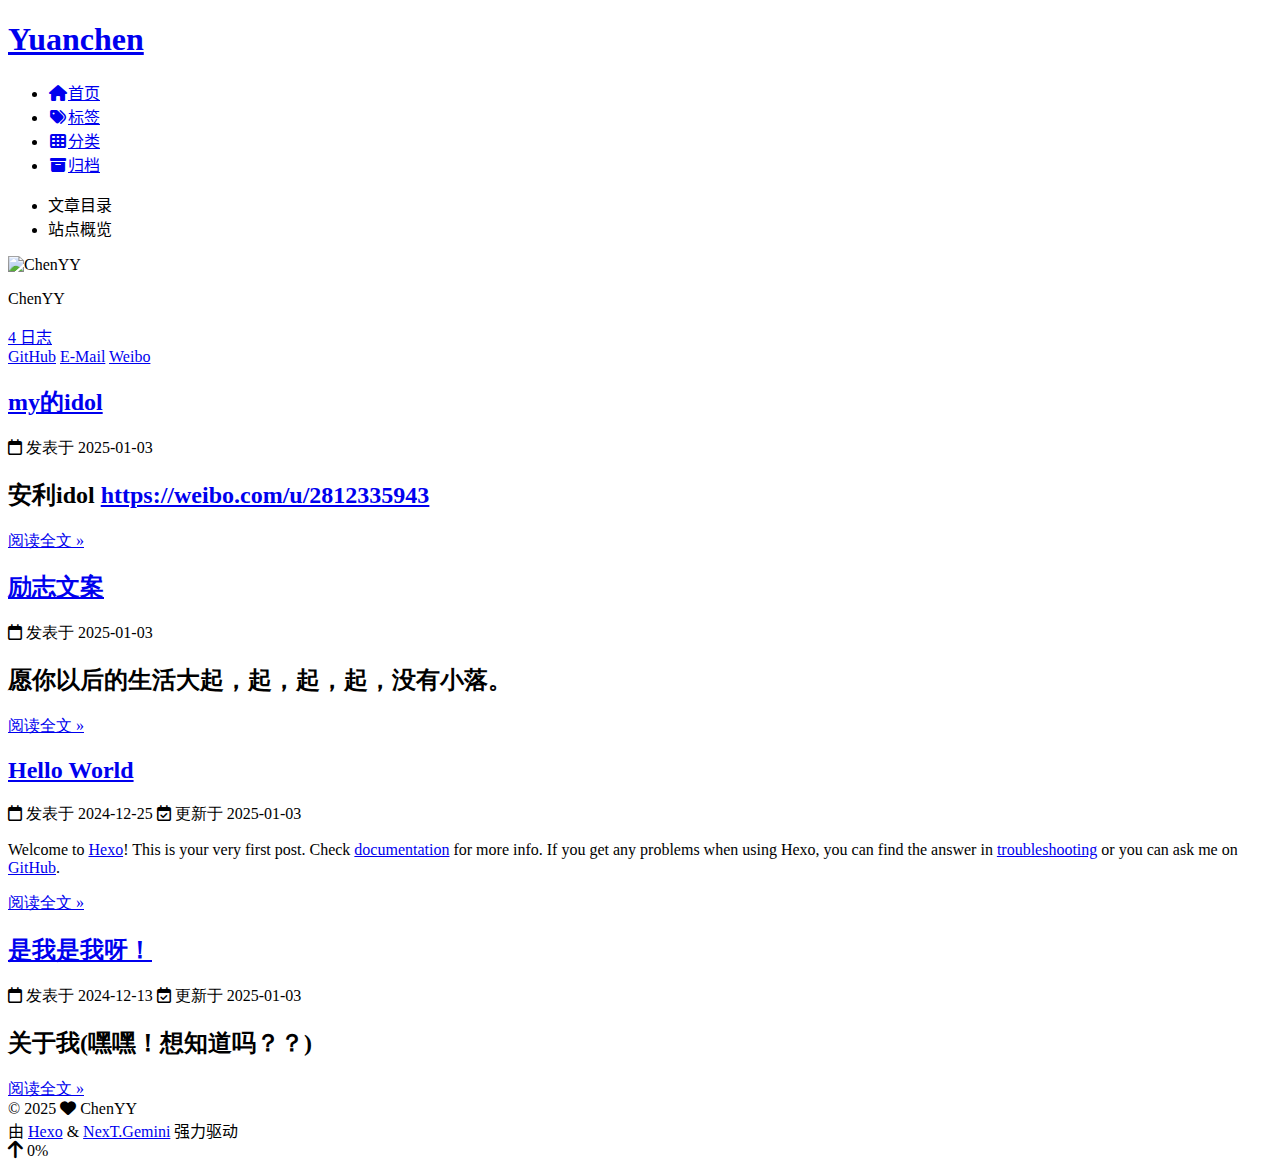
==== commit 35aed6ac: "Site updated: 2025-01-03 19:36:08" ====
--- a/index.html
+++ b/index.html
@@ -413,7 +413,7 @@
     </span>
       <header class="post-header">
         <h2 class="post-title" itemprop="name headline">
-          <a href="/yuan.github.io/2024/12/13/index/" class="post-title-link" itemprop="url">about</a>
+          <a href="/yuan.github.io/2024/12/13/index/" class="post-title-link" itemprop="url">是我是我呀！</a>
         </h2>
 
         <div class="post-meta-container">
@@ -431,7 +431,7 @@
         <i class="far fa-calendar-check"></i>
       </span>
       <span class="post-meta-item-text">更新于</span>
-      <time title="修改时间：2025-01-03 17:39:21" itemprop="dateModified" datetime="2025-01-03T17:39:21+08:00">2025-01-03</time>
+      <time title="修改时间：2025-01-03 19:35:10" itemprop="dateModified" datetime="2025-01-03T19:35:10+08:00">2025-01-03</time>
     </span>
 
   
@@ -444,7 +444,7 @@
     
     
     <div class="post-body" itemprop="articleBody">
-          <h2 id="关于我"><a href="#关于我" class="headerlink" title="关于我"></a>关于我</h2>
+          <h2 id="关于我-嘿嘿！想知道吗？？"><a href="#关于我-嘿嘿！想知道吗？？" class="headerlink" title="关于我(嘿嘿！想知道吗？？)"></a>关于我(嘿嘿！想知道吗？？)</h2>
           <!--noindex-->
             <div class="post-button">
               <a class="btn" href="/yuan.github.io/2024/12/13/index/#more" rel="contents">
